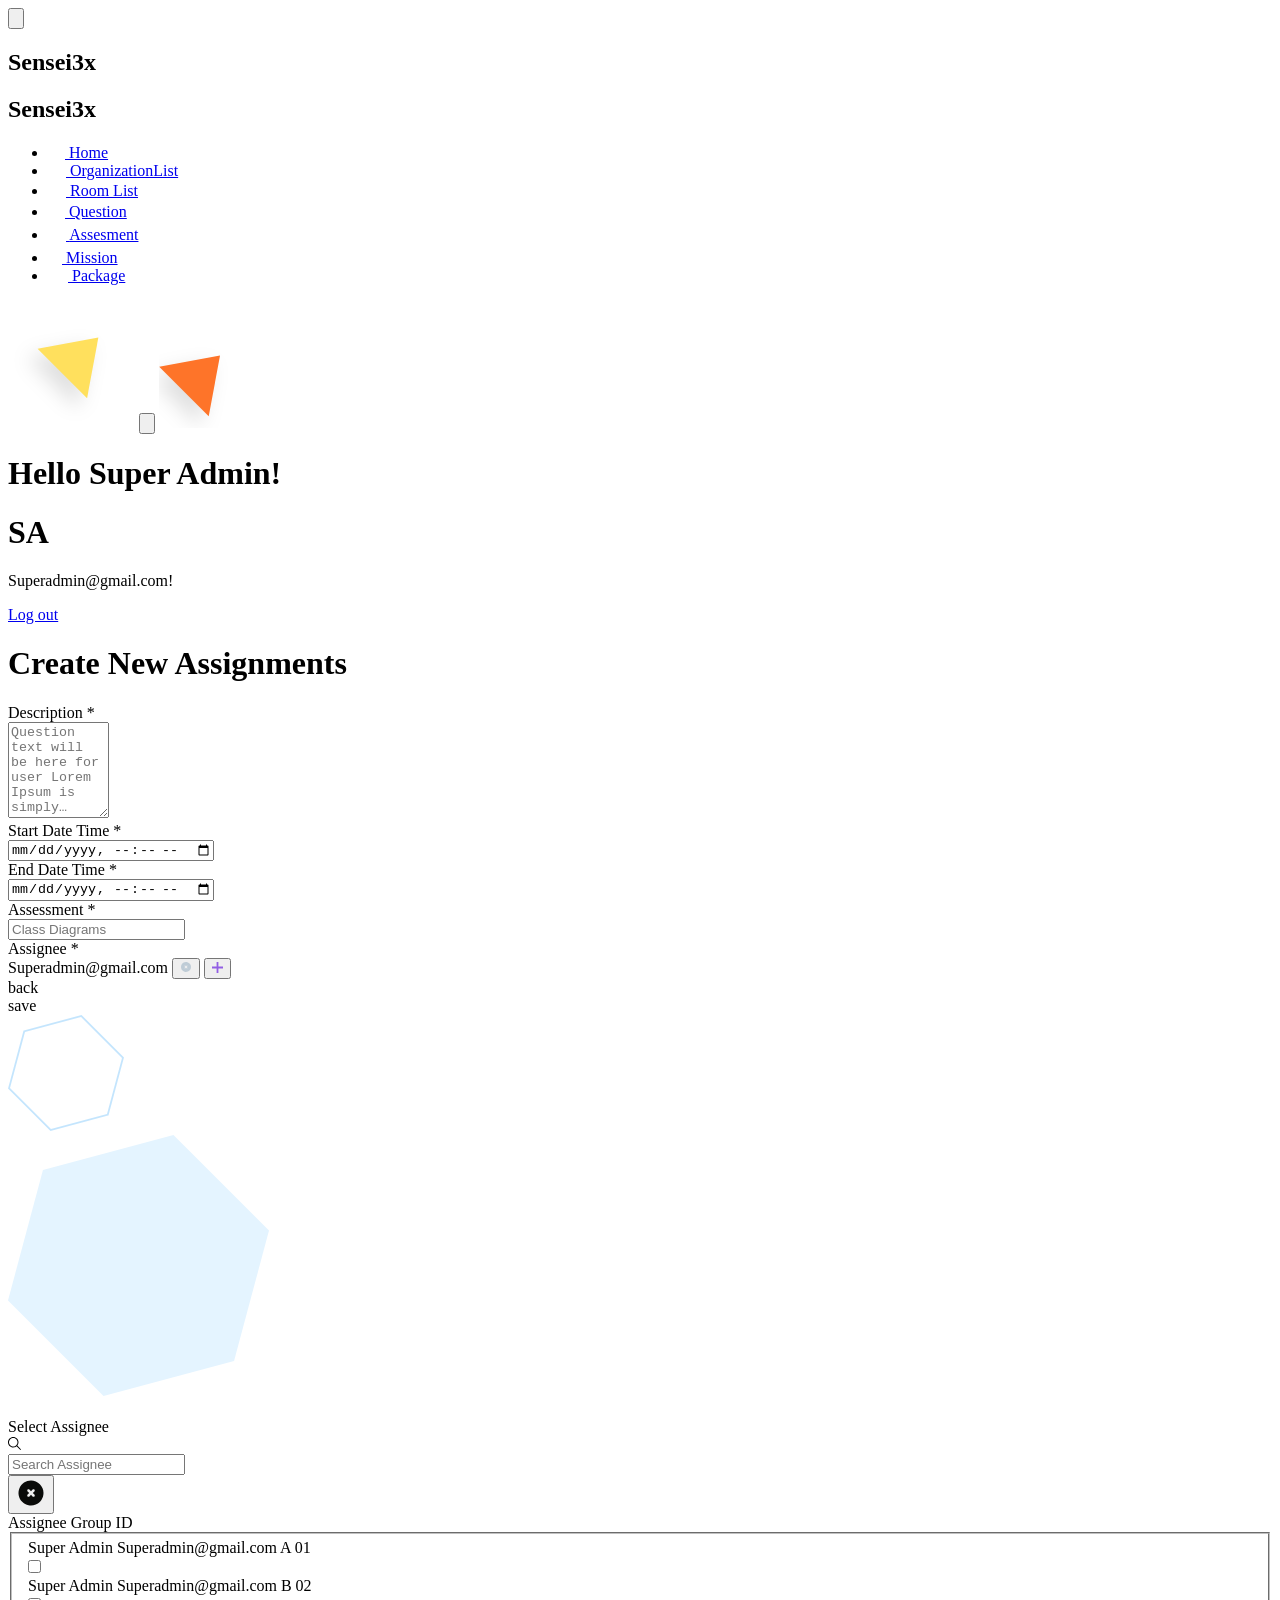
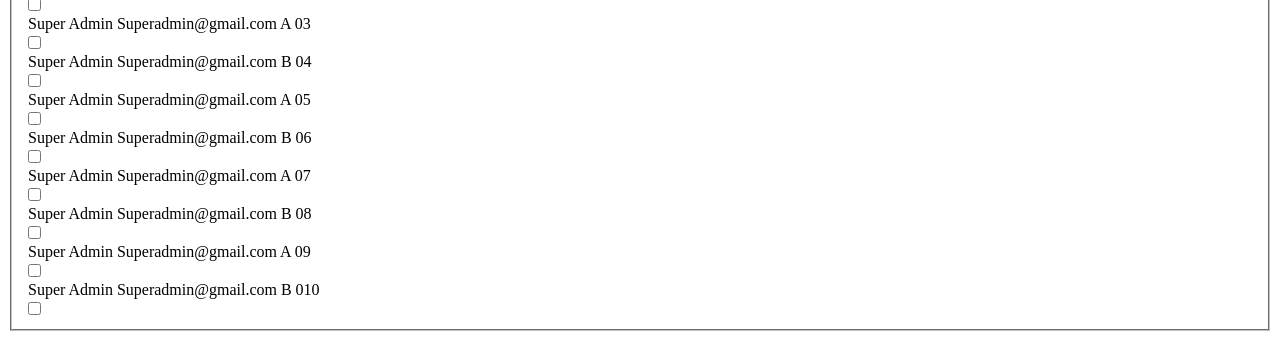
==== create-new-assignment.html @ 978fa016 "Add files via upload" ====
<!DOCTYPE html>
<html lang="en">
<head>
    <meta charset="UTF-8">
    <meta http-equiv="X-UA-Compatible" content="IE=edge">
    <meta name="viewport" content="width=device-width, initial-scale=1.0">
    <link href="https://fonts.googleapis.com/css2?family=Source+Sans+Pro:wght@300;400;600;700;900&display=swap" rel="stylesheet">
    <link rel="stylesheet" href="./css/tailwind.css">
    <link rel="stylesheet" href="./static/dist/tailwind.css">
    <title>Create New Assignment - Super Admin</title>
</head>
<body>
    <div x-data="{SelectAssigneeModal : false, sidebar : false}" class="relative bg-white-lilac">
        <div class="relative z-10 flex flex-col lg:flex-row px-3 md:px-5 min-h-full pt-6 pb-10 font-source-sans-pro">
            <div class="bg-gradient-to-r from-purple to-blue w-full fixed top-0 left-0 z-30 py-4 px-3 flex lg:hidden items-center justify-center">
                <button @click="sidebar = !sidebar" class="absolute left-3 text-white">
                    <svg xmlns="http://www.w3.org/2000/svg" class="h-8 w-8" viewBox="0 0 20 20" fill="currentColor">
                        <path fill-rule="evenodd" d="M3 5a1 1 0 011-1h12a1 1 0 110 2H4a1 1 0 01-1-1zM3 10a1 1 0 011-1h6a1 1 0 110 2H4a1 1 0 01-1-1zM3 15a1 1 0 011-1h12a1 1 0 110 2H4a1 1 0 01-1-1z" clip-rule="evenodd" />
                    </svg>
                </button>
                <h2 class="text-white text-3xl font-bold">Sensei3x</h2>
            </div>
            <div x-show="sidebar" class="lg:hidden fixed z-40 top-0 left-0 bg-white bg-opacity-70 flex h-screen w-full"></div>
            <div :class="{'flex lg:hidden absolute z-50 h-screen top-2 left-0' : sidebar, 'hidden lg:flex' : !sidebar}" class="lg:relative flex-col lg:min-h-full w-56 rounded-3xl rounded-tr-6xl bg-gradient-to-b from-purple to-blue">
                <h2 class="text-white text-3xl font-bold pl-7 pt-10">Sensei3x</h2>
                <ul class="flex flex-col space-y-5 sidebar-nav pt-10 pr-7">
                    <li>
                        <a href="#">
                            <svg class="fill-current" width="17" height="15" viewBox="0 0 17 15" fill="none" xmlns="http://www.w3.org/2000/svg">
                                <path d="M6.25 15H2.42188V7.5H0L8.125 0L16.25 7.5H13.8281V15H10V10H6.25V15Z"/>
                            </svg>
                            <span>Home</span>
                        </a>
                    </li>
                    <li>
                        <a href="#" class="">
                            <svg class="fill-current" width="18" height="13" viewBox="0 0 18 13" fill="none" xmlns="http://www.w3.org/2000/svg">
                                <path fill-rule="evenodd" clip-rule="evenodd" d="M12.3828 9.58595C12.9297 9.79428 13.3659 10.1263 13.6914 10.582C14.0169 11.0378 14.1797 11.5521 14.1797 12.125H3.32031C3.32031 11.1875 3.67187 10.4714 4.375 9.97657C4.63542 9.79428 5.27343 9.58595 6.28906 9.35157C6.91407 9.27345 7.2526 9.10418 7.30469 8.84376C7.33073 8.73959 7.34375 8.44012 7.34375 7.94532C7.34375 7.8672 7.31771 7.80209 7.26562 7.75001C7.16146 7.64584 7.05729 7.46355 6.95312 7.20314C6.90104 6.9948 6.84896 6.6823 6.79688 6.26564C6.69271 6.29168 6.60807 6.25262 6.54297 6.14845C6.47786 6.04428 6.42578 5.90756 6.38672 5.73829L6.3375 5.51095L6.28798 5.18382C6.24096 4.78958 6.2934 4.60331 6.44531 4.62501C6.36719 4.52084 6.30208 4.27345 6.25 3.88282C6.17187 3.3099 6.21094 2.8021 6.36719 2.35939C6.54948 1.86459 6.875 1.48699 7.34375 1.22657C7.8125 0.966156 8.32031 0.848969 8.86719 0.875011C9.38802 0.901053 9.86328 1.0573 10.293 1.34376C10.7227 1.63022 11.0156 2.02084 11.1719 2.51564C11.3021 2.88022 11.3151 3.38803 11.2109 4.03907L11.1663 4.27823C11.1291 4.45361 11.0919 4.56921 11.0547 4.62501C11.1328 4.59897 11.1914 4.62501 11.2305 4.70314C11.2695 4.78126 11.2826 4.87892 11.2695 4.9961L11.2305 5.3086C11.2174 5.39975 11.1979 5.47136 11.1719 5.52345L11.0938 5.79689C11.0677 5.97918 11.0221 6.10939 10.957 6.18751C10.8919 6.26564 10.8073 6.29168 10.7031 6.26564C10.651 6.83856 10.5599 7.2422 10.4297 7.47657C10.4297 7.49741 10.4005 7.54324 10.3422 7.61407L10.293 7.67189C10.2018 7.77605 10.1562 7.84116 10.1562 7.8672V8.29689C10.1562 8.5573 10.1823 8.75261 10.2344 8.88282C10.2865 9.01303 10.4687 9.1172 10.7812 9.19532C10.9271 9.25782 11.1271 9.31199 11.3812 9.35782L11.582 9.39064C11.9336 9.44272 12.2005 9.50782 12.3828 9.58595ZM4.20461 9.15626C3.89576 9.34752 3.62703 9.56887 3.39844 9.82032C3.26823 10.1068 3.17708 10.25 3.125 10.25H0C0 9.46876 0.390621 8.94793 1.17188 8.68751L1.2283 8.67883C1.28617 8.66726 1.38455 8.64411 1.52344 8.60939C1.73177 8.5573 1.91406 8.50522 2.07031 8.45314C2.22656 8.40105 2.31771 8.33595 2.34375 8.25782C2.36979 8.1797 2.38281 7.97137 2.38281 7.63282C1.86198 7.68491 1.44531 7.59376 1.13281 7.35939L1.28906 6.89064C1.3151 6.83855 1.34115 6.76694 1.36719 6.67579C1.38455 6.61503 1.39612 6.56295 1.40191 6.51954L1.42538 6.22817C1.43601 6.05172 1.44239 5.83276 1.44452 5.57128L1.44531 5.3672C1.44531 4.40365 1.54948 3.76564 1.75781 3.45314C2.04427 2.98438 2.53906 2.75001 3.24219 2.75001C4.24709 2.75001 4.8483 3.17677 5.04582 4.03029L5.07812 4.19532C5.13021 4.4297 5.15625 4.77475 5.15625 5.23048V6.07032C5.15625 6.35678 5.22135 6.66928 5.35156 7.00782C5.45573 7.21616 5.49479 7.33334 5.46875 7.35939L5.23438 7.47657C5.10417 7.52866 4.88281 7.58074 4.57031 7.63282C4.36198 7.63282 4.24479 7.64584 4.21875 7.67189V8.10157C4.21875 8.25782 4.28385 8.34897 4.41406 8.37501C4.4401 8.38803 4.47754 8.40105 4.52637 8.41407L4.70703 8.45314C4.85026 8.47918 4.97396 8.51173 5.07812 8.55079C5.18229 8.58986 5.26042 8.63543 5.3125 8.68751C5.39063 8.81772 5.36458 8.88282 5.23438 8.88282C4.86979 8.93491 4.59635 9.00001 4.41406 9.07814H4.375L4.3004 9.10798L4.33594 9.07814L4.25204 9.12732L4.17969 9.15626H4.20461ZM17.5 10.25C17.5 9.46876 17.0964 8.94793 16.2891 8.68751C16.2109 8.66147 16.0872 8.63543 15.918 8.60939C15.7487 8.58334 15.599 8.54428 15.4688 8.4922C15.3385 8.44011 15.2344 8.37501 15.1562 8.29689C15.1367 8.27735 15.1245 8.14796 15.1196 7.9087L15.1172 7.63282C15.3516 7.63282 15.5208 7.6198 15.625 7.59376L16.0938 7.47657C16.1198 7.45053 16.1589 7.43751 16.2109 7.43751L16.2587 7.43317C16.2876 7.42738 16.3108 7.41581 16.3281 7.39845C16.4062 7.37241 16.4062 7.29428 16.3281 7.16407C16.224 7.00782 16.1458 6.81251 16.0938 6.57814C16.0417 6.34376 16.0156 6.14845 16.0156 5.9922C16.0156 5.9297 16.0167 5.85678 16.0188 5.77345L16.0541 4.80188L16.0493 4.53929C16.0095 3.81518 15.7509 3.30991 15.2734 3.02345C14.6745 2.68491 14.0495 2.64584 13.3984 2.90626C12.7474 3.16668 12.3958 3.8698 12.3438 5.01564C12.2917 6.16148 12.2266 6.82553 12.1484 7.00782L12.1102 7.10269C12.0464 7.28126 12.0592 7.39287 12.1484 7.43751C12.1918 7.45487 12.2367 7.47223 12.283 7.48959L12.5781 7.59376C12.8906 7.64584 13.125 7.67189 13.2812 7.67189V8.21876C13.2552 8.29689 13.0469 8.38803 12.6562 8.4922L12.5407 8.52568C12.3238 8.59265 12.1931 8.65961 12.1484 8.72657C12.1224 8.8047 12.1419 8.85678 12.207 8.88282C12.2721 8.90886 12.3568 8.92189 12.4609 8.92189H12.6562C12.9427 8.97397 13.3073 9.16928 13.75 9.50782C14.1146 9.82032 14.3229 10.0677 14.375 10.25H17.5Z"/>
                            </svg>
                            <span>OrganizationList</span>
                        </a>
                    </li>
                    <li>
                        <a href="#" class="">
                            <svg class="fill-current" width="18" height="16" viewBox="0 0 18 16" fill="none" xmlns="http://www.w3.org/2000/svg">
                                <path fill-rule="evenodd" clip-rule="evenodd" d="M17.32 3.82H8.99999V0.5H0.679993V15.5H17.32V3.82ZM3.99999 2.18V3.82H2.31999V2.18H3.99999ZM7.31999 2.18V3.82H5.67999V2.18H7.31999ZM15.68 13.82V5.5H8.99999V7.18H10.68V8.82H8.99999V10.5H10.68V12.18H8.99999V13.82H15.68ZM14 8.82V7.18H12.32V8.82H14ZM14 12.18V10.5H12.32V12.18H14ZM7.31999 7.18V5.5H5.67999V7.18H7.31999ZM7.31999 8.82V10.5H5.67999V8.82H7.31999ZM7.31999 13.82V12.18H5.67999V13.82H7.31999ZM3.99999 7.18V5.5H2.31999V7.18H3.99999ZM3.99999 8.82V10.5H2.31999V8.82H3.99999ZM3.99999 13.82V12.18H2.31999V13.82H3.99999Z"/>
                            </svg>
                            <span>Room List</span>
                        </a>
                    </li>
                    <li>
                        <a href="#" class="active">
                            <svg class="fill-current" width="17" height="17" viewBox="0 0 17 17" fill="none" xmlns="http://www.w3.org/2000/svg">
                                <path fill-rule="evenodd" clip-rule="evenodd" d="M2.38281 2.75781C3.97136 1.16926 5.88541 0.375 8.125 0.375C10.3646 0.375 12.2786 1.16926 13.8672 2.75781C15.4557 4.34636 16.25 6.26041 16.25 8.5C16.25 10.7396 15.4557 12.6536 13.8672 14.2422C12.2786 15.8307 10.3646 16.625 8.125 16.625C5.88541 16.625 3.97136 15.8307 2.38281 14.2422C0.794263 12.6536 0 10.7396 0 8.5C0 6.26041 0.794263 4.34636 2.38281 2.75781ZM7.8125 12.6016C7.94271 12.7318 8.09896 12.7969 8.28125 12.7969C8.46354 12.7969 8.61979 12.7318 8.75 12.6016C8.88021 12.4714 8.94531 12.3151 8.94531 12.1328C8.94531 11.9505 8.88021 11.7943 8.75 11.6641C8.61979 11.5339 8.46354 11.4688 8.28125 11.4688C8.09896 11.4688 7.94271 11.5339 7.8125 11.6641C7.68229 11.7943 7.61719 11.9505 7.61719 12.1328C7.61719 12.3151 7.68229 12.4714 7.8125 12.6016ZM9.35625 8.53594L9.60938 8.30469C10.2865 7.67968 10.625 7.01563 10.625 6.3125C10.625 5.66146 10.4036 5.14714 9.96094 4.76953C9.51823 4.39193 8.95834 4.20312 8.28125 4.20312C6.51041 4.20312 5.625 5.01041 5.625 6.625H6.36719C6.34115 6.05208 6.49088 5.60938 6.81641 5.29688C7.14193 4.98437 7.61718 4.82812 8.24219 4.82812C8.71094 4.82812 9.10156 4.96484 9.41406 5.23828C9.72656 5.51172 9.88281 5.88281 9.88281 6.35156C9.88281 6.92448 9.63542 7.43229 9.14062 7.875L8.97282 8.03402C8.32747 8.68122 7.99279 9.46153 7.96875 10.375H8.71094C8.7221 10.2299 8.73087 10.1075 8.73724 10.0079L8.75313 9.66953C8.76146 9.57995 8.78646 9.45703 8.82812 9.30078C8.88021 9.10547 8.96484 8.94271 9.08203 8.8125C9.15234 8.73438 9.24375 8.64219 9.35625 8.53594Z"/>
                            </svg>
                             <span>Question</span>
                        </a>
                    </li>
                    <li>
                        <a href="#" class="">
                            <svg class="fill-current" width="18" height="19" viewBox="0 0 18 19" fill="none" xmlns="http://www.w3.org/2000/svg">
                                <path fill-rule="evenodd" clip-rule="evenodd" d="M13.3984 6.64844C13.6328 6.41406 13.75 6.11458 13.75 5.75V2C13.75 1.63541 13.6328 1.33594 13.3984 1.10156C13.1641 0.867186 12.8646 0.75 12.5 0.75C12.1354 0.75 11.8359 0.867186 11.6016 1.10156C11.3672 1.33594 11.25 1.63541 11.25 2V5.75C11.25 6.11458 11.3672 6.41406 11.6016 6.64844C11.8359 6.88281 12.1354 7 12.5 7C12.8646 7 13.1641 6.88281 13.3984 6.64844ZM0 3.25V4.5H10.625V3.25H0ZM6.25 11.375C6.25 11.7396 6.13281 12.0391 5.89844 12.2734C5.66406 12.5078 5.36458 12.625 5 12.625C4.63542 12.625 4.33594 12.5078 4.10156 12.2734C3.86719 12.0391 3.75 11.7396 3.75 11.375V7.625C3.75 7.26042 3.86719 6.96094 4.10156 6.72656C4.33594 6.49219 4.63542 6.375 5 6.375C5.36458 6.375 5.66406 6.49219 5.89844 6.72656C6.13281 6.96094 6.25 7.26042 6.25 7.625V11.375ZM0 10.125V8.875H3.125V10.125H0ZM13.3984 17.8984C13.6328 17.6641 13.75 17.3646 13.75 17V13.25C13.75 12.8854 13.6328 12.5859 13.3984 12.3516C13.1641 12.1172 12.8646 12 12.5 12C12.1354 12 11.8359 12.1172 11.6016 12.3516C11.3672 12.5859 11.25 12.8854 11.25 13.25V17C11.25 17.3646 11.3672 17.6641 11.6016 17.8984C11.8359 18.1328 12.1354 18.25 12.5 18.25C12.8646 18.25 13.1641 18.1328 13.3984 17.8984ZM0 15.75V14.5H10.625V15.75H0ZM14.375 15.75V14.5H17.5V15.75H14.375ZM6.875 8.875V10.125H17.5V8.875H6.875ZM14.375 4.5V3.25H17.5V4.5H14.375Z"/>
                            </svg>
                            <span>Assesment</span>
                        </a>
                    </li>
                    <li>
                        <a href="#" class="">
                            <svg class="fill-current" width="14" height="19" viewBox="0 0 14 19" fill="none" xmlns="http://www.w3.org/2000/svg">
                                <path fill-rule="evenodd" clip-rule="evenodd" d="M3.125 5.75C3.20313 4.89062 3.56771 4.36979 4.21875 4.1875L4.25781 4.14844C4.80469 4.01823 5.07812 3.75781 5.07812 3.36719V2.54688C5.07812 2.05208 5.2539 1.62891 5.60547 1.27734C5.95703 0.925779 6.38021 0.75 6.875 0.75C7.36979 0.75 7.79297 0.925779 8.14453 1.27734C8.4961 1.62891 8.67188 2.05208 8.67188 2.54688V3.36719C8.67188 3.78386 8.94531 4.05729 9.49219 4.1875H9.57031C10.1953 4.36979 10.5469 4.89062 10.625 5.75H3.125ZM6.875 2C6.53646 2 6.36719 2.18229 6.36719 2.54688C6.36719 2.91146 6.53646 3.09375 6.875 3.09375C7.23958 3.09375 7.42188 2.91146 7.42188 2.54688C7.42188 2.18229 7.23958 2 6.875 2ZM13.4375 2.3125C13.2292 2.10417 12.9818 2 12.6953 2H9.80469V2.50781C9.80469 2.71615 9.88281 2.89193 10.0391 3.03516C10.1953 3.17839 10.3776 3.25 10.5859 3.25H12.0312C12.3438 3.25 12.5 3.41927 12.5 3.75781V16.5312C12.5 16.8438 12.3568 17 12.0703 17H1.71875C1.43229 17 1.28906 16.8438 1.28906 16.5312V3.75781C1.28906 3.41927 1.44531 3.25 1.75781 3.25H3.20312C3.41146 3.25 3.58724 3.17839 3.73047 3.03516C3.8737 2.89193 3.94531 2.71615 3.94531 2.50781V2H1.09375C0.80729 2 0.553387 2.10417 0.332031 2.3125C0.110676 2.52083 0 2.78125 0 3.09375V17.1562C0 17.4688 0.110676 17.7292 0.332031 17.9375C0.553387 18.1458 0.80729 18.25 1.09375 18.25H12.6953C12.9818 18.25 13.2292 18.1458 13.4375 17.9375C13.6458 17.7292 13.75 17.4688 13.75 17.1562V3.09375C13.75 2.78125 13.6458 2.52083 13.4375 2.3125ZM2.5 8.25V7H6.875V8.25H2.5ZM2.5 14.5V15.75H8.75V14.5H2.5ZM2.5 13.25V12H7.53906V13.25H2.5ZM2.5 9.5V10.75H10.625V9.5H2.5Z"/>
                            </svg>
                            <span>Mission</span>
                        </a>
                    </li>
                    <li>
                        <a href="#" class="">
                            <svg class="fill-current" width="20" height="13" viewBox="0 0 20 13" fill="none" xmlns="http://www.w3.org/2000/svg">
                                <path fill-rule="evenodd" clip-rule="evenodd" d="M0 0.25H20V10.25H0V0.25ZM7.53906 9C6.67968 8.01041 6.25 6.76042 6.25 5.25C6.25 3.73958 6.67968 2.48959 7.53906 1.5H3.75C3.75 2.17709 3.50261 2.76302 3.00781 3.25781C2.51302 3.75261 1.92709 4 1.25 4V7.125C1.77084 7.125 2.21354 7.30729 2.57812 7.67188C2.94271 8.03646 3.125 8.47916 3.125 9H7.53906ZM11.7969 6.10938C11.7969 6.36979 11.7448 6.5651 11.6406 6.69531C11.4844 6.90365 11.3542 7.04687 11.25 7.125C11.1458 7.20313 10.9635 7.26823 10.7031 7.32031C10.5469 7.3724 10.4297 7.39844 10.3516 7.39844V7.75H9.64844V7.39844C9.61719 7.39844 9.56719 7.38906 9.49844 7.37031L9.33594 7.32031C9.15364 7.29427 8.95833 7.20313 8.75 7.04688C8.59375 6.91667 8.46354 6.77344 8.35938 6.61719C8.25521 6.35677 8.20312 6.14844 8.20312 5.99219H8.98438C8.98438 6.07031 9.01042 6.1875 9.0625 6.34375C9.08854 6.44792 9.16667 6.53906 9.29688 6.61719C9.375 6.66927 9.49219 6.72135 9.64844 6.77344V5.40625H9.49219C9.41406 5.40625 9.36198 5.39323 9.33594 5.36719C9.17969 5.34115 9.02344 5.27604 8.86719 5.17188C8.78906 5.11979 8.6849 5.02865 8.55469 4.89844C8.47656 4.84635 8.42448 4.75521 8.39844 4.625L8.37674 4.53819C8.36516 4.47454 8.35938 4.39931 8.35938 4.3125C8.35938 4.15625 8.41146 3.97396 8.51562 3.76562C8.59375 3.63542 8.71094 3.50521 8.86719 3.375C8.97135 3.29687 9.15364 3.23177 9.41406 3.17969C9.51823 3.1276 9.59635 3.10156 9.64844 3.10156V2.75H10.3516V3.10156C10.4297 3.10156 10.5208 3.1276 10.625 3.17969C10.8333 3.23177 11.0156 3.3099 11.1719 3.41406C11.3281 3.51823 11.4453 3.66146 11.5234 3.84375C11.6276 4.05208 11.6797 4.22135 11.6797 4.35156H10.8984C10.8724 4.11719 10.7813 3.94792 10.625 3.84375C10.599 3.84375 10.5534 3.83073 10.4883 3.80469C10.4232 3.77865 10.3776 3.7526 10.3516 3.72656V4.9375H10.5078C10.5859 4.9375 10.638 4.95052 10.6641 4.97656C10.8203 5.02865 10.9115 5.05469 10.9375 5.05469C11.0417 5.08073 11.1719 5.14583 11.3281 5.25C11.4062 5.30208 11.4974 5.38021 11.6016 5.48438C11.6536 5.53646 11.7057 5.64062 11.7578 5.79688C11.7839 5.875 11.7969 5.97917 11.7969 6.10938ZM18.75 7.125V4C18.0729 4 17.487 3.75261 16.9922 3.25781C16.4974 2.76302 16.25 2.17709 16.25 1.5H12.4609C13.3203 2.48959 13.75 3.73958 13.75 5.25C13.75 6.76042 13.3203 8.01041 12.4609 9H16.875C16.875 8.47916 17.0573 8.03646 17.4219 7.67188C17.7865 7.30729 18.2292 7.125 18.75 7.125ZM2.5 5.25C2.5 6.08334 2.91666 6.5 3.75 6.5C4.58334 6.5 5 6.08334 5 5.25C5 4.41666 4.58334 4 3.75 4C2.91666 4 2.5 4.41666 2.5 5.25ZM16.25 6.5C15.4167 6.5 15 6.08334 15 5.25C15 4.41666 15.4167 4 16.25 4C17.0833 4 17.5 4.41666 17.5 5.25C17.5 6.08334 17.0833 6.5 16.25 6.5ZM10.8984 5.83594C10.8464 5.78385 10.7682 5.73177 10.6641 5.67969C10.638 5.65365 10.5859 5.63411 10.5078 5.62109C10.4297 5.60807 10.3776 5.60156 10.3516 5.60156V6.8125H10.4688L10.5078 6.77344L10.8203 6.61719C10.8724 6.59115 10.9245 6.52604 10.9766 6.42188C11.0026 6.36979 11.0156 6.29167 11.0156 6.1875C11.0156 6.03125 10.9766 5.91406 10.8984 5.83594ZM9.21875 3.96094C9.24479 3.90885 9.3099 3.85677 9.41406 3.80469C9.51823 3.7526 9.59635 3.72656 9.64844 3.72656V4.74219C9.51823 4.71615 9.40104 4.65104 9.29688 4.54688C9.19271 4.44271 9.14062 4.33854 9.14062 4.23438C9.14062 4.15625 9.16667 4.0651 9.21875 3.96094ZM0 11.5V12.75H20V11.5H0Z"/>
                            </svg>
                            <span>Package</span>
                        </a>
                    </li>
                </ul>
                <!-- Shapes  -->
                <span class="flex items-center justify-center absolute top-7 -right-14">
                    <svg width="127" height="127" viewBox="0 0 127 127" fill="none" xmlns="http://www.w3.org/2000/svg">
                        <g filter="url(#filter0_d)">
                        <path fill-rule="evenodd" clip-rule="evenodd" d="M90.371 36.475L79.0579 97.2867L29.5604 47.7892L90.371 36.475Z" fill="#FFE05D"/>
                        </g>
                        <defs>
                        <filter id="filter0_d" x="0.560387" y="0.726793" width="125.56" height="125.56" filterUnits="userSpaceOnUse" color-interpolation-filters="sRGB">
                        <feFlood flood-opacity="0" result="BackgroundImageFix"/>
                        <feColorMatrix in="SourceAlpha" type="matrix" values="0 0 0 0 0 0 0 0 0 0 0 0 0 0 0 0 0 0 127 0" result="hardAlpha"/>
                        <feOffset dx="-9" dy="9"/>
                        <feGaussianBlur stdDeviation="10"/>
                        <feColorMatrix type="matrix" values="0 0 0 0 0 0 0 0 0 0 0 0 0 0 0 0 0 0 0.124075 0"/>
                        <feBlend mode="normal" in2="BackgroundImageFix" result="effect1_dropShadow"/>
                        <feBlend mode="normal" in="SourceGraphic" in2="effect1_dropShadow" result="shape"/>
                        </filter>
                        </defs>
                    </svg>
                    <button x-show="sidebar" @click="sidebar = false" class="absolute pl-2 -mt-1 text-black">
                        <svg xmlns="http://www.w3.org/2000/svg" class="h-6 w-6" viewBox="0 0 20 20" fill="currentColor">
                            <path fill-rule="evenodd" d="M4.293 4.293a1 1 0 011.414 0L10 8.586l4.293-4.293a1 1 0 111.414 1.414L11.414 10l4.293 4.293a1 1 0 01-1.414 1.414L10 11.414l-4.293 4.293a1 1 0 01-1.414-1.414L8.586 10 4.293 5.707a1 1 0 010-1.414z" clip-rule="evenodd" />
                        </svg>
                    </button>
                </span>
                <span class="absolute -bottom-11 -left-5">
                    <svg width="97" height="109" viewBox="0 0 97 109" fill="none" xmlns="http://www.w3.org/2000/svg">
                    <g filter="url(#filter0_d)">
                    <path fill-rule="evenodd" clip-rule="evenodd" d="M61.0306 36.4682L49.7175 97.2799L0.22004 47.7824L61.0306 36.4682Z" fill="#FE7429"/>
                    </g>
                    <defs>
                    <filter id="filter0_d" x="-28.78" y="0.719971" width="125.56" height="125.56" filterUnits="userSpaceOnUse" color-interpolation-filters="sRGB">
                    <feFlood flood-opacity="0" result="BackgroundImageFix"/>
                    <feColorMatrix in="SourceAlpha" type="matrix" values="0 0 0 0 0 0 0 0 0 0 0 0 0 0 0 0 0 0 127 0" result="hardAlpha"/>
                    <feOffset dx="-9" dy="9"/>
                    <feGaussianBlur stdDeviation="10"/>
                    <feColorMatrix type="matrix" values="0 0 0 0 0 0 0 0 0 0 0 0 0 0 0 0 0 0 0.124075 0"/>
                    <feBlend mode="normal" in2="BackgroundImageFix" result="effect1_dropShadow"/>
                    <feBlend mode="normal" in="SourceGraphic" in2="effect1_dropShadow" result="shape"/>
                    </filter>
                    </defs>
                    </svg>
                </span>
            </div>
            <div class="relative flex flex-col w-full space-y-10 pt-14 lg:pt-10 lg:pl-16 font-source-sans-pro">
                <div class="flex flex-row items-center justify-center md:justify-between">
                    <h1 class="text-black text-2xl font-bold lg:font-normal lg:text-3xl">Hello Super Admin!</h1>
                    <div class="hidden md:flex items-center space-x-3">
                        <div class="flex items-center justify-center w-16 h-16 rounded-full bg-white border border-purple">
                            <h1 class="text-purple font-bold text-3xl">SA</h1>
                        </div>
                        <div class="flex flex-col space-y-1">
                            <p class="text-xl">Superadmin@gmail.com!</p>
                            <a href="#" class="text-sm text-purple">Log out</a>
                        </div>
                    </div>
                </div>
                <h1 class="text-black text-xl font-bold lg:font-normal lg:text-2xl">Create New Assignments </h1>
                <div class="relative grid grid-cols-12 gap-5 items-center max-w-3xl">
                    <div class="col-span-12 pt-3">
                        <div>
                            <label for="type" class="label required pl-5 block text-sm">
                                Description <span class="text-lg text-pink">*</span>
                            </label>
                            <div class="mt-1.5">
                                <textarea name="question" id="question" cols="10" rows="6" placeholder="Question text will be here for user Lorem Ipsum is simply… " class="block w-full text-sm text-black placeholder-black placeholder-opacity-50 text-opacity-50 py-2.5 px-5 rounded-lg border-white focus:border-purple focus:ring-0"></textarea>
                            </div>
                        </div>
                    </div>
                    <div class="col-span-12 lg:col-span-6">
                        <div>
                            <label for="start_date_time" class="label required pl-5 block text-sm">
                                Start Date Time <span class="text-lg text-pink">*</span>
                            </label>
                            <div class="mt-1.5">
                                <input type="datetime-local" name="start_date_time" id="start_date_time" placeholder="Sep 25, 2021 / 4:30 PM" class="block w-full text-sm text-black placeholder-black placeholder-opacity-50 text-opacity-50 py-2.5 px-5 rounded-lg border-white focus:border-purple focus:ring-0">
                            </div>
                        </div>
                    </div>
                    <div class="col-span-12 lg:col-span-6">
                        <div>
                            <label for="end_date_time" class="label required pl-5 block text-sm">
                                End Date Time <span class="text-lg text-pink">*</span>
                            </label>
                            <div class="mt-1.5">
                                <input type="datetime-local" name="end_date_time" id="end_date_time" placeholder="Sep 25, 2021 / 4:30 PM" class="block w-full text-sm text-black placeholder-black placeholder-opacity-50 text-opacity-50 py-2.5 px-5 rounded-lg border-white focus:border-purple focus:ring-0">
                            </div>
                        </div>
                    </div>
                    <div class="col-span-12 lg:col-span-6">
                        <div>
                            <label for="difficulty" class="label required pl-5 block text-sm">
                                Assessment <span class="text-lg text-pink">*</span>
                            </label>
                            <div class="mt-1.5">
                                <input type="text" name="topic_name" id="topic_name" placeholder="Class Diagrams" class="block w-full text-sm text-black placeholder-black placeholder-opacity-50 py-2.5 px-5 rounded-lg border-white focus:border-purple focus:ring-0">
                            </div>
                        </div>
                    </div>
                    <div class="col-span-12 lg:col-span-6">
                        <div>
                            <label for="type" class="label required pl-5 block text-sm">
                                Assignee <span class="text-lg text-pink">*</span>
                            </label>
                            <div class="relative flex flex-wrap items-center space-x-1 mt-1.5 py-2.5 px-5 pr-9 rounded-lg bg-white border-white focus:border-purple focus:ring-0">
                                <span class="bg-white-lilac rounded-full px-1 inline-flex items-center space-x-1 select-none">
                                    <span class="text-sm text-black text-opacity-50">Superadmin@gmail.com</span>
                                    <button type="button" class="focus:outline-none">
                                        <svg width="12" height="12" viewBox="0 0 12 12" fill="none" xmlns="http://www.w3.org/2000/svg">
                                            <path d="M6 1C5.0111 1 4.0444 1.29324 3.22215 1.84265C2.39991 2.39206 1.75904 3.17295 1.3806 4.08658C1.00217 5.00021 0.90315 6.00555 1.09608 6.97545C1.289 7.94536 1.76521 8.83627 2.46447 9.53553C3.16373 10.2348 4.05465 10.711 5.02455 10.9039C5.99446 11.0969 6.99979 10.9978 7.91342 10.6194C8.82705 10.241 9.60794 9.6001 10.1573 8.77785C10.7068 7.9556 11 6.98891 11 6C11 5.34339 10.8707 4.69321 10.6194 4.08658C10.3681 3.47995 9.99983 2.92876 9.53554 2.46447C9.07124 2.00017 8.52005 1.63188 7.91342 1.3806C7.30679 1.12933 6.65661 1 6 1ZM7.355 6.645C7.40187 6.69148 7.43906 6.74678 7.46445 6.80771C7.48983 6.86864 7.5029 6.93399 7.5029 7C7.5029 7.06601 7.48983 7.13136 7.46445 7.19229C7.43906 7.25322 7.40187 7.30852 7.355 7.355C7.30852 7.40186 7.25322 7.43906 7.19229 7.46444C7.13136 7.48983 7.06601 7.5029 7 7.5029C6.934 7.5029 6.86864 7.48983 6.80771 7.46444C6.74678 7.43906 6.69148 7.40186 6.645 7.355L6 6.705L5.355 7.355C5.30852 7.40186 5.25322 7.43906 5.19229 7.46444C5.13136 7.48983 5.06601 7.5029 5 7.5029C4.934 7.5029 4.86864 7.48983 4.80771 7.46444C4.74678 7.43906 4.69148 7.40186 4.645 7.355C4.59814 7.30852 4.56094 7.25322 4.53556 7.19229C4.51017 7.13136 4.4971 7.06601 4.4971 7C4.4971 6.93399 4.51017 6.86864 4.53556 6.80771C4.56094 6.74678 4.59814 6.69148 4.645 6.645L5.295 6L4.645 5.355C4.55085 5.26085 4.49796 5.13315 4.49796 5C4.49796 4.86685 4.55085 4.73915 4.645 4.645C4.73915 4.55085 4.86685 4.49795 5 4.49795C5.13315 4.49795 5.26085 4.55085 5.355 4.645L6 5.295L6.645 4.645C6.73915 4.55085 6.86685 4.49795 7 4.49795C7.13315 4.49795 7.26085 4.55085 7.355 4.645C7.44915 4.73915 7.50205 4.86685 7.50205 5C7.50205 5.13315 7.44915 5.26085 7.355 5.355L6.705 6L7.355 6.645Z" fill="#BFCCD6"/>
                                        </svg>
                                    </button>
                                </span>
                                <button class="absolute top-3.5 right-4" @click="SelectAssigneeModal = true">
                                    <svg class="transform transition-all duration-300" width="11" height="11" viewBox="0 0 11 11" fill="none" xmlns="http://www.w3.org/2000/svg">
                                        <path d="M0 6.38947V4.62105H4.59827V0H6.40173V4.62105H11V6.38947H6.40173V11H4.59827V6.38947H0Z" fill="#925EE4"/>
                                    </svg>
                                </button>
                            </div>
                        </div>
                    </div>
                    <div class="col-span-12 lg:col-span-6 pt-4">
                        <div class="flex items-center justify-between">
                            <div class="flex items-center justify-center rounded-md mx-1 py-3 bg-mist text-oslo-grey w-1/2 text-sm font-bold uppercase">back</div>
                            <div class="flex items-center justify-center rounded-md mx-1 py-3 bg-purple text-white w-1/2 text-sm font-bold uppercase">save</div>
                        </div>
                    </div>
                    
                    <span class="absolute right-2 lg:-right-32 -top-24 lg:-top-7">
                        <svg width="116" height="116" viewBox="0 0 116 116" fill="none" xmlns="http://www.w3.org/2000/svg">
                            <path opacity="0.289109" fill-rule="evenodd" clip-rule="evenodd" d="M2 73.0062L42.9952 114L98.9937 98.9961L114 42.9953L73.0048 2L17.0063 17.0039L2 73.0062ZM42.4594 116L0 73.5436L0.106044 73.1404L15.5406 15.5421L15.9424 15.4331L73.5406 0L116 42.4608L115.894 42.8626L100.459 100.459L100.058 100.568L42.4594 116Z" fill="#36A7F8"/>
                        </svg>
                    </span>
                </div>
                <span class="hidden 2xl:inline absolute top-12 -right-5">
                    <svg width="261" height="261" viewBox="0 0 261 261" fill="none" xmlns="http://www.w3.org/2000/svg">
                        <path fill-rule="evenodd" clip-rule="evenodd" d="M95.533 261L226.033 226.033L261 95.533L165.467 0L34.967 34.967L0 165.464L95.533 261Z" fill="#E4F4FF"/>
                    </svg>
                </span>
            </div>
        </div>
        <img class="absolute z-0 bottom-0 left-24" src="./assets/images/bottom_lines.png" alt="">
        <!-- Select Assignee Modal  -->
        <div x-show="SelectAssigneeModal" class="fixed z-50 px-4 md:px-0 flex items-center justify-center bg-cadet-grey bg-opacity-60 inset-0 w-full h-full overflow-hidden" aria-labelledby="modal-title" role="dialog" aria-modal="true">
            <div class="bg-white bg-opacity-100 max-w-3xl w-full rounded-xl shadow-2xl py-3 px-4 md:px-7">
                <div class="flex flex-col md:flex-row md:items-center justify-between py-3">
                    <span class="order-2 md:order-1 text-sm font-bold text-black text-opacity-70 pt-2 md:pt-0">Select Assignee</span>
                    <div class="order-1 md:order-2 flex items-cetnter space-x-3">
                        <div class="mt-1 w-72 relative rounded-lg py-0 border border-mist">
                            <div class="absolute inset-y-0 left-0 pl-3 flex items-center pointer-events-none">
                                <svg width="13" height="13" viewBox="0 0 13 13" fill="none" xmlns="http://www.w3.org/2000/svg">
                                    <path d="M5.25 0C2.3505 0 0 2.3505 0 5.25C0 8.1495 2.3505 10.5 5.25 10.5C6.52 10.5 7.684 10.0495 8.592 9.299L12.1465 12.854C12.2403 12.9478 12.3675 13.0004 12.5002 13.0004C12.6328 13.0003 12.76 12.9476 12.8538 12.8538C12.9475 12.7599 13.0001 12.6327 13.0001 12.5001C13.0001 12.3674 12.9473 12.2403 12.8535 12.1465L9.299 8.5915C10.0769 7.65187 10.5017 6.46983 10.5 5.25C10.5 2.3505 8.1495 0 5.25 0ZM1 5.25C1 4.12283 1.44777 3.04183 2.2448 2.2448C3.04183 1.44777 4.12283 1 5.25 1C6.37717 1 7.45817 1.44777 8.2552 2.2448C9.05223 3.04183 9.5 4.12283 9.5 5.25C9.5 6.37717 9.05223 7.45817 8.2552 8.2552C7.45817 9.05223 6.37717 9.5 5.25 9.5C4.12283 9.5 3.04183 9.05223 2.2448 8.2552C1.44777 7.45817 1 6.37717 1 5.25Z" fill="black"/>
                                </svg>
                            </div>
                            <input type="text" name="search" id="search" placeholder="Search Assignee" class="block w-full rounded-lg text-sm text-black placeholder-black placeholder-opacity-70 pl-9 px-5 border-0 focus:ring-0">
                        </div>
                        <button @click="SelectAssigneeModal = false" class="focus:outline-none pt-1">
                            <svg width="30" height="30" viewBox="0 0 30 30" fill="none" xmlns="http://www.w3.org/2000/svg">
                                <path d="M15 2.5C12.5277 2.5 10.111 3.23311 8.05538 4.60663C5.99976 5.98015 4.39761 7.93238 3.45151 10.2165C2.50542 12.5005 2.25787 15.0139 2.74019 17.4386C3.2225 19.8634 4.41301 22.0907 6.16117 23.8388C7.90933 25.587 10.1366 26.7775 12.5614 27.2598C14.9861 27.7421 17.4995 27.4946 19.7836 26.5485C22.0676 25.6024 24.0199 24.0002 25.3934 21.9446C26.7669 19.889 27.5 17.4723 27.5 15C27.5 13.3585 27.1767 11.733 26.5485 10.2165C25.9203 8.69989 24.9996 7.3219 23.8388 6.16117C22.6781 5.00043 21.3001 4.07969 19.7836 3.45151C18.267 2.82332 16.6415 2.5 15 2.5ZM18.3875 16.6125C18.5047 16.7287 18.5977 16.867 18.6611 17.0193C18.7246 17.1716 18.7573 17.335 18.7573 17.5C18.7573 17.665 18.7246 17.8284 18.6611 17.9807C18.5977 18.133 18.5047 18.2713 18.3875 18.3875C18.2713 18.5047 18.1331 18.5977 17.9807 18.6611C17.8284 18.7246 17.665 18.7572 17.5 18.7572C17.335 18.7572 17.1716 18.7246 17.0193 18.6611C16.867 18.5977 16.7287 18.5047 16.6125 18.3875L15 16.7625L13.3875 18.3875C13.2713 18.5047 13.1331 18.5977 12.9807 18.6611C12.8284 18.7246 12.665 18.7572 12.5 18.7572C12.335 18.7572 12.1716 18.7246 12.0193 18.6611C11.867 18.5977 11.7287 18.5047 11.6125 18.3875C11.4953 18.2713 11.4024 18.133 11.3389 17.9807C11.2754 17.8284 11.2428 17.665 11.2428 17.5C11.2428 17.335 11.2754 17.1716 11.3389 17.0193C11.4024 16.867 11.4953 16.7287 11.6125 16.6125L13.2375 15L11.6125 13.3875C11.3771 13.1521 11.2449 12.8329 11.2449 12.5C11.2449 12.1671 11.3771 11.8479 11.6125 11.6125C11.8479 11.3771 12.1671 11.2449 12.5 11.2449C12.8329 11.2449 13.1521 11.3771 13.3875 11.6125L15 13.2375L16.6125 11.6125C16.8479 11.3771 17.1671 11.2449 17.5 11.2449C17.8329 11.2449 18.1521 11.3771 18.3875 11.6125C18.6229 11.8479 18.7551 12.1671 18.7551 12.5C18.7551 12.8329 18.6229 13.1521 18.3875 13.3875L16.7625 15L18.3875 16.6125Z" fill="#0A0B09"/>
                            </svg>
                        </button>
                    </div>
                </div>
                <div class="relative flex items-center justify-between w-full border-b pr-5">
                    <label for="q1" class="text-sm font-medium text-black text-opacity-70 w-full py-3">
                        Assignee
                    </label>
                    <label for="q1" class="text-sm font-medium text-black text-opacity-70 w-full py-3">
                        Group
                    </label>
                    <label for="q1" class="text-sm font-medium text-black text-opacity-70 w-full py-3">
                        ID
                    </label>
                    <div class="flex items-center">
                        <span class="opacity-0 h-5 w-5"></span>
                    </div>
                </div>
                <fieldset class="flex flex-col w-full h-96 overflow-y-auto">
                    <div class="relative flex items-center justify-between w-full border-b ">
                        <label for="q1" class="flex-shrink-0 lg:flex-auto flex items-center space-x-2 text-sm text-black text-opacity-50 w-full py-3">
                            <img class="w-7 h-7" src="./assets/images/assignee-1.jpg" alt="">
                            <span class="flex flex-col justify-between h-full">
                                <span class="font-medium">Super Admin</span>
                                <span class="text-xs text-gray-300">Superadmin@gmail.com</span>
                            </span>
                        </label>
                        <label for="q1" class="flex-shrink-0 lg:flex-auto text-sm text-black text-opacity-50 w-full py-3">
                            A
                        </label>
                        <label for="q1" class="flex-shrink-0 lg:flex-auto text-sm text-black text-opacity-50 w-full py-3">
                            01
                        </label>
                        <div class="flex items-center">
                            <input id="q1" name="options" type="checkbox" class="focus:ring-0 h-5 w-5 rounded-full text-green focus:text-green focus:border-green border-transparent">
                        </div>
                    </div>
                    <div class="relative flex items-center justify-between w-full border-b ">
                        <label for="q2" class="flex-shrink-0 lg:flex-auto flex items-center space-x-2 text-sm text-black text-opacity-50 w-full py-3">
                            <img class="w-7 h-7" src="./assets/images/assignee-2.jpg" alt="">
                            <span class="flex flex-col justify-between h-full">
                                <span class="font-medium">Super Admin</span>
                                <span class="text-xs text-gray-300">Superadmin@gmail.com</span>
                            </span>
                        </label>
                        <label for="q2" class="flex-shrink-0 lg:flex-auto text-sm text-black text-opacity-50 w-full py-3">
                            B
                        </label>
                        <label for="q2" class="flex-shrink-0 lg:flex-auto text-sm text-black text-opacity-50 w-full py-3">
                            02
                        </label>
                        <div class="flex items-center">
                            <input id="q2" name="options" type="checkbox" class="focus:ring-0 h-5 w-5 rounded-full text-green focus:text-green focus:border-green border-transparent">
                        </div>
                    </div>
                    <div class="relative flex items-center justify-between w-full border-b ">
                        <label for="q3" class="flex-shrink-0 lg:flex-auto flex items-center space-x-2 text-sm text-black text-opacity-50 w-full py-3">
                            <img class="w-7 h-7" src="./assets/images/assignee-1.jpg" alt="">
                            <span class="flex flex-col justify-between h-full">
                                <span class="font-medium">Super Admin</span>
                                <span class="text-xs text-gray-300">Superadmin@gmail.com</span>
                            </span>
                        </label>
                        <label for="q3" class="flex-shrink-0 lg:flex-auto text-sm text-black text-opacity-50 w-full py-3">
                            A
                        </label>
                        <label for="q3" class="flex-shrink-0 lg:flex-auto text-sm text-black text-opacity-50 w-full py-3">
                            03
                        </label>
                        <div class="flex items-center">
                            <input id="q3" name="options" type="checkbox" class="focus:ring-0 h-5 w-5 rounded-full text-green focus:text-green focus:border-green border-transparent">
                        </div>
                    </div>
                    <div class="relative flex items-center justify-between w-full border-b ">
                        <label for="q4" class="flex-shrink-0 lg:flex-auto flex items-center space-x-2 text-sm text-black text-opacity-50 w-full py-3">
                            <img class="w-7 h-7" src="./assets/images/assignee-2.jpg" alt="">
                            <span class="flex flex-col justify-between h-full">
                                <span class="font-medium">Super Admin</span>
                                <span class="text-xs text-gray-300">Superadmin@gmail.com</span>
                            </span>
                        </label>
                        <label for="q4" class="flex-shrink-0 lg:flex-auto text-sm text-black text-opacity-50 w-full py-3">
                            B
                        </label>
                        <label for="q4" class="flex-shrink-0 lg:flex-auto text-sm text-black text-opacity-50 w-full py-3">
                            04
                        </label>
                        <div class="flex items-center">
                            <input id="q4" name="options" type="checkbox" class="focus:ring-0 h-5 w-5 rounded-full text-green focus:text-green focus:border-green border-transparent">
                        </div>
                    </div>
                    <div class="relative flex items-center justify-between w-full border-b ">
                        <label for="q5" class="flex-shrink-0 lg:flex-auto flex items-center space-x-2 text-sm text-black text-opacity-50 w-full py-3">
                            <img class="w-7 h-7" src="./assets/images/assignee-1.jpg" alt="">
                            <span class="flex flex-col justify-between h-full">
                                <span class="font-medium">Super Admin</span>
                                <span class="text-xs text-gray-300">Superadmin@gmail.com</span>
                            </span>
                        </label>
                        <label for="q5" class="flex-shrink-0 lg:flex-auto text-sm text-black text-opacity-50 w-full py-3">
                            A
                        </label>
                        <label for="q5" class="flex-shrink-0 lg:flex-auto text-sm text-black text-opacity-50 w-full py-3">
                            05
                        </label>
                        <div class="flex items-center">
                            <input id="q5" name="options" type="checkbox" class="focus:ring-0 h-5 w-5 rounded-full text-green focus:text-green focus:border-green border-transparent">
                        </div>
                    </div>
                    <div class="relative flex items-center justify-between w-full border-b ">
                        <label for="q6" class="flex-shrink-0 lg:flex-auto flex items-center space-x-2 text-sm text-black text-opacity-50 w-full py-3">
                            <img class="w-7 h-7" src="./assets/images/assignee-2.jpg" alt="">
                            <span class="flex flex-col justify-between h-full">
                                <span class="font-medium">Super Admin</span>
                                <span class="text-xs text-gray-300">Superadmin@gmail.com</span>
                            </span>
                        </label>
                        <label for="q6" class="flex-shrink-0 lg:flex-auto text-sm text-black text-opacity-50 w-full py-3">
                            B
                        </label>
                        <label for="q6" class="flex-shrink-0 lg:flex-auto text-sm text-black text-opacity-50 w-full py-3">
                            06
                        </label>
                        <div class="flex items-center">
                            <input id="q6" name="options" type="checkbox" class="focus:ring-0 h-5 w-5 rounded-full text-green focus:text-green focus:border-green border-transparent">
                        </div>
                    </div>
                    <div class="relative flex items-center justify-between w-full border-b ">
                        <label for="q7" class="flex-shrink-0 lg:flex-auto flex items-center space-x-2 text-sm text-black text-opacity-50 w-full py-3">
                            <img class="w-7 h-7" src="./assets/images/assignee-1.jpg" alt="">
                            <span class="flex flex-col justify-between h-full">
                                <span class="font-medium">Super Admin</span>
                                <span class="text-xs text-gray-300">Superadmin@gmail.com</span>
                            </span>
                        </label>
                        <label for="q7" class="flex-shrink-0 lg:flex-auto text-sm text-black text-opacity-50 w-full py-3">
                            A
                        </label>
                        <label for="q7" class="flex-shrink-0 lg:flex-auto text-sm text-black text-opacity-50 w-full py-3">
                            07
                        </label>
                        <div class="flex items-center">
                            <input id="q7" name="options" type="checkbox" class="focus:ring-0 h-5 w-5 rounded-full text-green focus:text-green focus:border-green border-transparent">
                        </div>
                    </div>
                    <div class="relative flex items-center justify-between w-full border-b ">
                        <label for="q8" class="flex-shrink-0 lg:flex-auto flex items-center space-x-2 text-sm text-black text-opacity-50 w-full py-3">
                            <img class="w-7 h-7" src="./assets/images/assignee-2.jpg" alt="">
                            <span class="flex flex-col justify-between h-full">
                                <span class="font-medium">Super Admin</span>
                                <span class="text-xs text-gray-300">Superadmin@gmail.com</span>
                            </span>
                        </label>
                        <label for="q8" class="flex-shrink-0 lg:flex-auto text-sm text-black text-opacity-50 w-full py-3">
                            B
                        </label>
                        <label for="q8" class="flex-shrink-0 lg:flex-auto text-sm text-black text-opacity-50 w-full py-3">
                            08
                        </label>
                        <div class="flex items-center">
                            <input id="q8" name="options" type="checkbox" class="focus:ring-0 h-5 w-5 rounded-full text-green focus:text-green focus:border-green border-transparent">
                        </div>
                    </div>
                    <div class="relative flex items-center justify-between w-full border-b ">
                        <label for="q9" class="flex-shrink-0 lg:flex-auto flex items-center space-x-2 text-sm text-black text-opacity-50 w-full py-3">
                            <img class="w-7 h-7" src="./assets/images/assignee-1.jpg" alt="">
                            <span class="flex flex-col justify-between h-full">
                                <span class="font-medium">Super Admin</span>
                                <span class="text-xs text-gray-300">Superadmin@gmail.com</span>
                            </span>
                        </label>
                        <label for="q9" class="flex-shrink-0 lg:flex-auto text-sm text-black text-opacity-50 w-full py-3">
                            A
                        </label>
                        <label for="q9" class="flex-shrink-0 lg:flex-auto text-sm text-black text-opacity-50 w-full py-3">
                            09
                        </label>
                        <div class="flex items-center">
                            <input id="q9" name="options" type="checkbox" class="focus:ring-0 h-5 w-5 rounded-full text-green focus:text-green focus:border-green border-transparent">
                        </div>
                    </div>
                    <div class="relative flex items-center justify-between w-full border-b ">
                        <label for="q10" class="flex-shrink-0 lg:flex-auto flex items-center space-x-2 text-sm text-black text-opacity-50 w-full py-3">
                            <img class="w-7 h-7" src="./assets/images/assignee-2.jpg" alt="">
                            <span class="flex flex-col justify-between h-full">
                                <span class="font-medium">Super Admin</span>
                                <span class="text-xs text-gray-300">Superadmin@gmail.com</span>
                            </span>
                        </label>
                        <label for="q10" class="flex-shrink-0 lg:flex-auto text-sm text-black text-opacity-50 w-full py-3">
                            B
                        </label>
                        <label for="q10" class="flex-shrink-0 lg:flex-auto text-sm text-black text-opacity-50 w-full py-3">
                            010
                        </label>
                        <div class="flex items-center">
                            <input id="q10" name="options" type="checkbox" class="focus:ring-0 h-5 w-5 rounded-full text-green focus:text-green focus:border-green border-transparent">
                        </div>
                    </div>
                </fieldset>
            </div>
        </div> 
    </div>

    <script src="./js/alpine.js"></script>
</body>
</html>
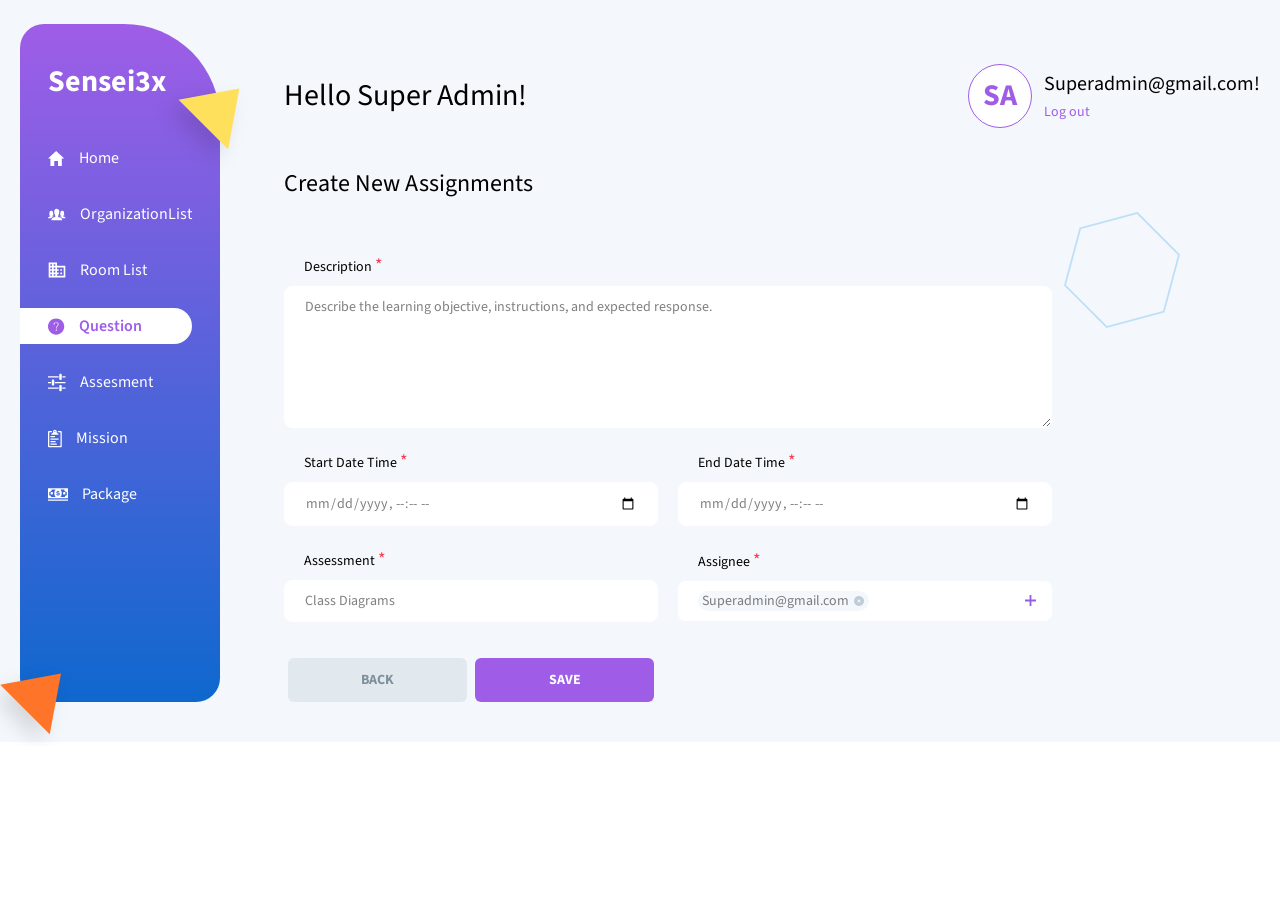
==== commit 92609baa: "Fix static navigation and placeholder content" ====
--- a/create-new-assignment.html
+++ b/create-new-assignment.html
@@ -6,7 +6,6 @@
     <meta name="viewport" content="width=device-width, initial-scale=1.0">
     <link href="https://fonts.googleapis.com/css2?family=Source+Sans+Pro:wght@300;400;600;700;900&display=swap" rel="stylesheet">
     <link rel="stylesheet" href="./css/tailwind.css">
-    <link rel="stylesheet" href="./static/dist/tailwind.css">
     <title>Create New Assignment - Super Admin</title>
 </head>
 <body>
@@ -25,7 +24,7 @@
                 <h2 class="text-white text-3xl font-bold pl-7 pt-10">Sensei3x</h2>
                 <ul class="flex flex-col space-y-5 sidebar-nav pt-10 pr-7">
                     <li>
-                        <a href="#">
+                        <a href="./index.html">
                             <svg class="fill-current" width="17" height="15" viewBox="0 0 17 15" fill="none" xmlns="http://www.w3.org/2000/svg">
                                 <path d="M6.25 15H2.42188V7.5H0L8.125 0L16.25 7.5H13.8281V15H10V10H6.25V15Z"/>
                             </svg>
@@ -33,7 +32,7 @@
                         </a>
                     </li>
                     <li>
-                        <a href="#" class="">
+                        <a href="./create-new-organization.html" class="">
                             <svg class="fill-current" width="18" height="13" viewBox="0 0 18 13" fill="none" xmlns="http://www.w3.org/2000/svg">
                                 <path fill-rule="evenodd" clip-rule="evenodd" d="M12.3828 9.58595C12.9297 9.79428 13.3659 10.1263 13.6914 10.582C14.0169 11.0378 14.1797 11.5521 14.1797 12.125H3.32031C3.32031 11.1875 3.67187 10.4714 4.375 9.97657C4.63542 9.79428 5.27343 9.58595 6.28906 9.35157C6.91407 9.27345 7.2526 9.10418 7.30469 8.84376C7.33073 8.73959 7.34375 8.44012 7.34375 7.94532C7.34375 7.8672 7.31771 7.80209 7.26562 7.75001C7.16146 7.64584 7.05729 7.46355 6.95312 7.20314C6.90104 6.9948 6.84896 6.6823 6.79688 6.26564C6.69271 6.29168 6.60807 6.25262 6.54297 6.14845C6.47786 6.04428 6.42578 5.90756 6.38672 5.73829L6.3375 5.51095L6.28798 5.18382C6.24096 4.78958 6.2934 4.60331 6.44531 4.62501C6.36719 4.52084 6.30208 4.27345 6.25 3.88282C6.17187 3.3099 6.21094 2.8021 6.36719 2.35939C6.54948 1.86459 6.875 1.48699 7.34375 1.22657C7.8125 0.966156 8.32031 0.848969 8.86719 0.875011C9.38802 0.901053 9.86328 1.0573 10.293 1.34376C10.7227 1.63022 11.0156 2.02084 11.1719 2.51564C11.3021 2.88022 11.3151 3.38803 11.2109 4.03907L11.1663 4.27823C11.1291 4.45361 11.0919 4.56921 11.0547 4.62501C11.1328 4.59897 11.1914 4.62501 11.2305 4.70314C11.2695 4.78126 11.2826 4.87892 11.2695 4.9961L11.2305 5.3086C11.2174 5.39975 11.1979 5.47136 11.1719 5.52345L11.0938 5.79689C11.0677 5.97918 11.0221 6.10939 10.957 6.18751C10.8919 6.26564 10.8073 6.29168 10.7031 6.26564C10.651 6.83856 10.5599 7.2422 10.4297 7.47657C10.4297 7.49741 10.4005 7.54324 10.3422 7.61407L10.293 7.67189C10.2018 7.77605 10.1562 7.84116 10.1562 7.8672V8.29689C10.1562 8.5573 10.1823 8.75261 10.2344 8.88282C10.2865 9.01303 10.4687 9.1172 10.7812 9.19532C10.9271 9.25782 11.1271 9.31199 11.3812 9.35782L11.582 9.39064C11.9336 9.44272 12.2005 9.50782 12.3828 9.58595ZM4.20461 9.15626C3.89576 9.34752 3.62703 9.56887 3.39844 9.82032C3.26823 10.1068 3.17708 10.25 3.125 10.25H0C0 9.46876 0.390621 8.94793 1.17188 8.68751L1.2283 8.67883C1.28617 8.66726 1.38455 8.64411 1.52344 8.60939C1.73177 8.5573 1.91406 8.50522 2.07031 8.45314C2.22656 8.40105 2.31771 8.33595 2.34375 8.25782C2.36979 8.1797 2.38281 7.97137 2.38281 7.63282C1.86198 7.68491 1.44531 7.59376 1.13281 7.35939L1.28906 6.89064C1.3151 6.83855 1.34115 6.76694 1.36719 6.67579C1.38455 6.61503 1.39612 6.56295 1.40191 6.51954L1.42538 6.22817C1.43601 6.05172 1.44239 5.83276 1.44452 5.57128L1.44531 5.3672C1.44531 4.40365 1.54948 3.76564 1.75781 3.45314C2.04427 2.98438 2.53906 2.75001 3.24219 2.75001C4.24709 2.75001 4.8483 3.17677 5.04582 4.03029L5.07812 4.19532C5.13021 4.4297 5.15625 4.77475 5.15625 5.23048V6.07032C5.15625 6.35678 5.22135 6.66928 5.35156 7.00782C5.45573 7.21616 5.49479 7.33334 5.46875 7.35939L5.23438 7.47657C5.10417 7.52866 4.88281 7.58074 4.57031 7.63282C4.36198 7.63282 4.24479 7.64584 4.21875 7.67189V8.10157C4.21875 8.25782 4.28385 8.34897 4.41406 8.37501C4.4401 8.38803 4.47754 8.40105 4.52637 8.41407L4.70703 8.45314C4.85026 8.47918 4.97396 8.51173 5.07812 8.55079C5.18229 8.58986 5.26042 8.63543 5.3125 8.68751C5.39063 8.81772 5.36458 8.88282 5.23438 8.88282C4.86979 8.93491 4.59635 9.00001 4.41406 9.07814H4.375L4.3004 9.10798L4.33594 9.07814L4.25204 9.12732L4.17969 9.15626H4.20461ZM17.5 10.25C17.5 9.46876 17.0964 8.94793 16.2891 8.68751C16.2109 8.66147 16.0872 8.63543 15.918 8.60939C15.7487 8.58334 15.599 8.54428 15.4688 8.4922C15.3385 8.44011 15.2344 8.37501 15.1562 8.29689C15.1367 8.27735 15.1245 8.14796 15.1196 7.9087L15.1172 7.63282C15.3516 7.63282 15.5208 7.6198 15.625 7.59376L16.0938 7.47657C16.1198 7.45053 16.1589 7.43751 16.2109 7.43751L16.2587 7.43317C16.2876 7.42738 16.3108 7.41581 16.3281 7.39845C16.4062 7.37241 16.4062 7.29428 16.3281 7.16407C16.224 7.00782 16.1458 6.81251 16.0938 6.57814C16.0417 6.34376 16.0156 6.14845 16.0156 5.9922C16.0156 5.9297 16.0167 5.85678 16.0188 5.77345L16.0541 4.80188L16.0493 4.53929C16.0095 3.81518 15.7509 3.30991 15.2734 3.02345C14.6745 2.68491 14.0495 2.64584 13.3984 2.90626C12.7474 3.16668 12.3958 3.8698 12.3438 5.01564C12.2917 6.16148 12.2266 6.82553 12.1484 7.00782L12.1102 7.10269C12.0464 7.28126 12.0592 7.39287 12.1484 7.43751C12.1918 7.45487 12.2367 7.47223 12.283 7.48959L12.5781 7.59376C12.8906 7.64584 13.125 7.67189 13.2812 7.67189V8.21876C13.2552 8.29689 13.0469 8.38803 12.6562 8.4922L12.5407 8.52568C12.3238 8.59265 12.1931 8.65961 12.1484 8.72657C12.1224 8.8047 12.1419 8.85678 12.207 8.88282C12.2721 8.90886 12.3568 8.92189 12.4609 8.92189H12.6562C12.9427 8.97397 13.3073 9.16928 13.75 9.50782C14.1146 9.82032 14.3229 10.0677 14.375 10.25H17.5Z"/>
                             </svg>
@@ -41,7 +40,7 @@
                         </a>
                     </li>
                     <li>
-                        <a href="#" class="">
+                        <a href="./index.html" class="">
                             <svg class="fill-current" width="18" height="16" viewBox="0 0 18 16" fill="none" xmlns="http://www.w3.org/2000/svg">
                                 <path fill-rule="evenodd" clip-rule="evenodd" d="M17.32 3.82H8.99999V0.5H0.679993V15.5H17.32V3.82ZM3.99999 2.18V3.82H2.31999V2.18H3.99999ZM7.31999 2.18V3.82H5.67999V2.18H7.31999ZM15.68 13.82V5.5H8.99999V7.18H10.68V8.82H8.99999V10.5H10.68V12.18H8.99999V13.82H15.68ZM14 8.82V7.18H12.32V8.82H14ZM14 12.18V10.5H12.32V12.18H14ZM7.31999 7.18V5.5H5.67999V7.18H7.31999ZM7.31999 8.82V10.5H5.67999V8.82H7.31999ZM7.31999 13.82V12.18H5.67999V13.82H7.31999ZM3.99999 7.18V5.5H2.31999V7.18H3.99999ZM3.99999 8.82V10.5H2.31999V8.82H3.99999ZM3.99999 13.82V12.18H2.31999V13.82H3.99999Z"/>
                             </svg>
@@ -49,7 +48,7 @@
                         </a>
                     </li>
                     <li>
-                        <a href="#" class="active">
+                        <a href="./create-new-question.html" class="active">
                             <svg class="fill-current" width="17" height="17" viewBox="0 0 17 17" fill="none" xmlns="http://www.w3.org/2000/svg">
                                 <path fill-rule="evenodd" clip-rule="evenodd" d="M2.38281 2.75781C3.97136 1.16926 5.88541 0.375 8.125 0.375C10.3646 0.375 12.2786 1.16926 13.8672 2.75781C15.4557 4.34636 16.25 6.26041 16.25 8.5C16.25 10.7396 15.4557 12.6536 13.8672 14.2422C12.2786 15.8307 10.3646 16.625 8.125 16.625C5.88541 16.625 3.97136 15.8307 2.38281 14.2422C0.794263 12.6536 0 10.7396 0 8.5C0 6.26041 0.794263 4.34636 2.38281 2.75781ZM7.8125 12.6016C7.94271 12.7318 8.09896 12.7969 8.28125 12.7969C8.46354 12.7969 8.61979 12.7318 8.75 12.6016C8.88021 12.4714 8.94531 12.3151 8.94531 12.1328C8.94531 11.9505 8.88021 11.7943 8.75 11.6641C8.61979 11.5339 8.46354 11.4688 8.28125 11.4688C8.09896 11.4688 7.94271 11.5339 7.8125 11.6641C7.68229 11.7943 7.61719 11.9505 7.61719 12.1328C7.61719 12.3151 7.68229 12.4714 7.8125 12.6016ZM9.35625 8.53594L9.60938 8.30469C10.2865 7.67968 10.625 7.01563 10.625 6.3125C10.625 5.66146 10.4036 5.14714 9.96094 4.76953C9.51823 4.39193 8.95834 4.20312 8.28125 4.20312C6.51041 4.20312 5.625 5.01041 5.625 6.625H6.36719C6.34115 6.05208 6.49088 5.60938 6.81641 5.29688C7.14193 4.98437 7.61718 4.82812 8.24219 4.82812C8.71094 4.82812 9.10156 4.96484 9.41406 5.23828C9.72656 5.51172 9.88281 5.88281 9.88281 6.35156C9.88281 6.92448 9.63542 7.43229 9.14062 7.875L8.97282 8.03402C8.32747 8.68122 7.99279 9.46153 7.96875 10.375H8.71094C8.7221 10.2299 8.73087 10.1075 8.73724 10.0079L8.75313 9.66953C8.76146 9.57995 8.78646 9.45703 8.82812 9.30078C8.88021 9.10547 8.96484 8.94271 9.08203 8.8125C9.15234 8.73438 9.24375 8.64219 9.35625 8.53594Z"/>
                             </svg>
@@ -57,7 +56,7 @@
                         </a>
                     </li>
                     <li>
-                        <a href="#" class="">
+                        <a href="./create-new-assesment.html" class="">
                             <svg class="fill-current" width="18" height="19" viewBox="0 0 18 19" fill="none" xmlns="http://www.w3.org/2000/svg">
                                 <path fill-rule="evenodd" clip-rule="evenodd" d="M13.3984 6.64844C13.6328 6.41406 13.75 6.11458 13.75 5.75V2C13.75 1.63541 13.6328 1.33594 13.3984 1.10156C13.1641 0.867186 12.8646 0.75 12.5 0.75C12.1354 0.75 11.8359 0.867186 11.6016 1.10156C11.3672 1.33594 11.25 1.63541 11.25 2V5.75C11.25 6.11458 11.3672 6.41406 11.6016 6.64844C11.8359 6.88281 12.1354 7 12.5 7C12.8646 7 13.1641 6.88281 13.3984 6.64844ZM0 3.25V4.5H10.625V3.25H0ZM6.25 11.375C6.25 11.7396 6.13281 12.0391 5.89844 12.2734C5.66406 12.5078 5.36458 12.625 5 12.625C4.63542 12.625 4.33594 12.5078 4.10156 12.2734C3.86719 12.0391 3.75 11.7396 3.75 11.375V7.625C3.75 7.26042 3.86719 6.96094 4.10156 6.72656C4.33594 6.49219 4.63542 6.375 5 6.375C5.36458 6.375 5.66406 6.49219 5.89844 6.72656C6.13281 6.96094 6.25 7.26042 6.25 7.625V11.375ZM0 10.125V8.875H3.125V10.125H0ZM13.3984 17.8984C13.6328 17.6641 13.75 17.3646 13.75 17V13.25C13.75 12.8854 13.6328 12.5859 13.3984 12.3516C13.1641 12.1172 12.8646 12 12.5 12C12.1354 12 11.8359 12.1172 11.6016 12.3516C11.3672 12.5859 11.25 12.8854 11.25 13.25V17C11.25 17.3646 11.3672 17.6641 11.6016 17.8984C11.8359 18.1328 12.1354 18.25 12.5 18.25C12.8646 18.25 13.1641 18.1328 13.3984 17.8984ZM0 15.75V14.5H10.625V15.75H0ZM14.375 15.75V14.5H17.5V15.75H14.375ZM6.875 8.875V10.125H17.5V8.875H6.875ZM14.375 4.5V3.25H17.5V4.5H14.375Z"/>
                             </svg>
@@ -65,7 +64,7 @@
                         </a>
                     </li>
                     <li>
-                        <a href="#" class="">
+                        <a href="./create-new-assignment.html" class="">
                             <svg class="fill-current" width="14" height="19" viewBox="0 0 14 19" fill="none" xmlns="http://www.w3.org/2000/svg">
                                 <path fill-rule="evenodd" clip-rule="evenodd" d="M3.125 5.75C3.20313 4.89062 3.56771 4.36979 4.21875 4.1875L4.25781 4.14844C4.80469 4.01823 5.07812 3.75781 5.07812 3.36719V2.54688C5.07812 2.05208 5.2539 1.62891 5.60547 1.27734C5.95703 0.925779 6.38021 0.75 6.875 0.75C7.36979 0.75 7.79297 0.925779 8.14453 1.27734C8.4961 1.62891 8.67188 2.05208 8.67188 2.54688V3.36719C8.67188 3.78386 8.94531 4.05729 9.49219 4.1875H9.57031C10.1953 4.36979 10.5469 4.89062 10.625 5.75H3.125ZM6.875 2C6.53646 2 6.36719 2.18229 6.36719 2.54688C6.36719 2.91146 6.53646 3.09375 6.875 3.09375C7.23958 3.09375 7.42188 2.91146 7.42188 2.54688C7.42188 2.18229 7.23958 2 6.875 2ZM13.4375 2.3125C13.2292 2.10417 12.9818 2 12.6953 2H9.80469V2.50781C9.80469 2.71615 9.88281 2.89193 10.0391 3.03516C10.1953 3.17839 10.3776 3.25 10.5859 3.25H12.0312C12.3438 3.25 12.5 3.41927 12.5 3.75781V16.5312C12.5 16.8438 12.3568 17 12.0703 17H1.71875C1.43229 17 1.28906 16.8438 1.28906 16.5312V3.75781C1.28906 3.41927 1.44531 3.25 1.75781 3.25H3.20312C3.41146 3.25 3.58724 3.17839 3.73047 3.03516C3.8737 2.89193 3.94531 2.71615 3.94531 2.50781V2H1.09375C0.80729 2 0.553387 2.10417 0.332031 2.3125C0.110676 2.52083 0 2.78125 0 3.09375V17.1562C0 17.4688 0.110676 17.7292 0.332031 17.9375C0.553387 18.1458 0.80729 18.25 1.09375 18.25H12.6953C12.9818 18.25 13.2292 18.1458 13.4375 17.9375C13.6458 17.7292 13.75 17.4688 13.75 17.1562V3.09375C13.75 2.78125 13.6458 2.52083 13.4375 2.3125ZM2.5 8.25V7H6.875V8.25H2.5ZM2.5 14.5V15.75H8.75V14.5H2.5ZM2.5 13.25V12H7.53906V13.25H2.5ZM2.5 9.5V10.75H10.625V9.5H2.5Z"/>
                             </svg>
@@ -73,7 +72,7 @@
                         </a>
                     </li>
                     <li>
-                        <a href="#" class="">
+                        <a href="./create-new-package.html" class="">
                             <svg class="fill-current" width="20" height="13" viewBox="0 0 20 13" fill="none" xmlns="http://www.w3.org/2000/svg">
                                 <path fill-rule="evenodd" clip-rule="evenodd" d="M0 0.25H20V10.25H0V0.25ZM7.53906 9C6.67968 8.01041 6.25 6.76042 6.25 5.25C6.25 3.73958 6.67968 2.48959 7.53906 1.5H3.75C3.75 2.17709 3.50261 2.76302 3.00781 3.25781C2.51302 3.75261 1.92709 4 1.25 4V7.125C1.77084 7.125 2.21354 7.30729 2.57812 7.67188C2.94271 8.03646 3.125 8.47916 3.125 9H7.53906ZM11.7969 6.10938C11.7969 6.36979 11.7448 6.5651 11.6406 6.69531C11.4844 6.90365 11.3542 7.04687 11.25 7.125C11.1458 7.20313 10.9635 7.26823 10.7031 7.32031C10.5469 7.3724 10.4297 7.39844 10.3516 7.39844V7.75H9.64844V7.39844C9.61719 7.39844 9.56719 7.38906 9.49844 7.37031L9.33594 7.32031C9.15364 7.29427 8.95833 7.20313 8.75 7.04688C8.59375 6.91667 8.46354 6.77344 8.35938 6.61719C8.25521 6.35677 8.20312 6.14844 8.20312 5.99219H8.98438C8.98438 6.07031 9.01042 6.1875 9.0625 6.34375C9.08854 6.44792 9.16667 6.53906 9.29688 6.61719C9.375 6.66927 9.49219 6.72135 9.64844 6.77344V5.40625H9.49219C9.41406 5.40625 9.36198 5.39323 9.33594 5.36719C9.17969 5.34115 9.02344 5.27604 8.86719 5.17188C8.78906 5.11979 8.6849 5.02865 8.55469 4.89844C8.47656 4.84635 8.42448 4.75521 8.39844 4.625L8.37674 4.53819C8.36516 4.47454 8.35938 4.39931 8.35938 4.3125C8.35938 4.15625 8.41146 3.97396 8.51562 3.76562C8.59375 3.63542 8.71094 3.50521 8.86719 3.375C8.97135 3.29687 9.15364 3.23177 9.41406 3.17969C9.51823 3.1276 9.59635 3.10156 9.64844 3.10156V2.75H10.3516V3.10156C10.4297 3.10156 10.5208 3.1276 10.625 3.17969C10.8333 3.23177 11.0156 3.3099 11.1719 3.41406C11.3281 3.51823 11.4453 3.66146 11.5234 3.84375C11.6276 4.05208 11.6797 4.22135 11.6797 4.35156H10.8984C10.8724 4.11719 10.7813 3.94792 10.625 3.84375C10.599 3.84375 10.5534 3.83073 10.4883 3.80469C10.4232 3.77865 10.3776 3.7526 10.3516 3.72656V4.9375H10.5078C10.5859 4.9375 10.638 4.95052 10.6641 4.97656C10.8203 5.02865 10.9115 5.05469 10.9375 5.05469C11.0417 5.08073 11.1719 5.14583 11.3281 5.25C11.4062 5.30208 11.4974 5.38021 11.6016 5.48438C11.6536 5.53646 11.7057 5.64062 11.7578 5.79688C11.7839 5.875 11.7969 5.97917 11.7969 6.10938ZM18.75 7.125V4C18.0729 4 17.487 3.75261 16.9922 3.25781C16.4974 2.76302 16.25 2.17709 16.25 1.5H12.4609C13.3203 2.48959 13.75 3.73958 13.75 5.25C13.75 6.76042 13.3203 8.01041 12.4609 9H16.875C16.875 8.47916 17.0573 8.03646 17.4219 7.67188C17.7865 7.30729 18.2292 7.125 18.75 7.125ZM2.5 5.25C2.5 6.08334 2.91666 6.5 3.75 6.5C4.58334 6.5 5 6.08334 5 5.25C5 4.41666 4.58334 4 3.75 4C2.91666 4 2.5 4.41666 2.5 5.25ZM16.25 6.5C15.4167 6.5 15 6.08334 15 5.25C15 4.41666 15.4167 4 16.25 4C17.0833 4 17.5 4.41666 17.5 5.25C17.5 6.08334 17.0833 6.5 16.25 6.5ZM10.8984 5.83594C10.8464 5.78385 10.7682 5.73177 10.6641 5.67969C10.638 5.65365 10.5859 5.63411 10.5078 5.62109C10.4297 5.60807 10.3776 5.60156 10.3516 5.60156V6.8125H10.4688L10.5078 6.77344L10.8203 6.61719C10.8724 6.59115 10.9245 6.52604 10.9766 6.42188C11.0026 6.36979 11.0156 6.29167 11.0156 6.1875C11.0156 6.03125 10.9766 5.91406 10.8984 5.83594ZM9.21875 3.96094C9.24479 3.90885 9.3099 3.85677 9.41406 3.80469C9.51823 3.7526 9.59635 3.72656 9.64844 3.72656V4.74219C9.51823 4.71615 9.40104 4.65104 9.29688 4.54688C9.19271 4.44271 9.14062 4.33854 9.14062 4.23438C9.14062 4.15625 9.16667 4.0651 9.21875 3.96094ZM0 11.5V12.75H20V11.5H0Z"/>
                             </svg>
@@ -145,7 +144,7 @@
                                 Description <span class="text-lg text-pink">*</span>
                             </label>
                             <div class="mt-1.5">
-                                <textarea name="question" id="question" cols="10" rows="6" placeholder="Question text will be here for user Lorem Ipsum is simply… " class="block w-full text-sm text-black placeholder-black placeholder-opacity-50 text-opacity-50 py-2.5 px-5 rounded-lg border-white focus:border-purple focus:ring-0"></textarea>
+                                <textarea name="question" id="question" cols="10" rows="6" placeholder="Describe the learning objective, instructions, and expected response." class="block w-full text-sm text-black placeholder-black placeholder-opacity-50 text-opacity-50 py-2.5 px-5 rounded-lg border-white focus:border-purple focus:ring-0"></textarea>
                             </div>
                         </div>
                     </div>
@@ -221,7 +220,6 @@
                 </span>
             </div>
         </div>
-        <img class="absolute z-0 bottom-0 left-24" src="./assets/images/bottom_lines.png" alt="">
         <!-- Select Assignee Modal  -->
         <div x-show="SelectAssigneeModal" class="fixed z-50 px-4 md:px-0 flex items-center justify-center bg-cadet-grey bg-opacity-60 inset-0 w-full h-full overflow-hidden" aria-labelledby="modal-title" role="dialog" aria-modal="true">
             <div class="bg-white bg-opacity-100 max-w-3xl w-full rounded-xl shadow-2xl py-3 px-4 md:px-7">
@@ -260,7 +258,7 @@
                 <fieldset class="flex flex-col w-full h-96 overflow-y-auto">
                     <div class="relative flex items-center justify-between w-full border-b ">
                         <label for="q1" class="flex-shrink-0 lg:flex-auto flex items-center space-x-2 text-sm text-black text-opacity-50 w-full py-3">
-                            <img class="w-7 h-7" src="./assets/images/assignee-1.jpg" alt="">
+                            <img class="w-7 h-7" src="./assets/assignee-1.jpg" alt="">
                             <span class="flex flex-col justify-between h-full">
                                 <span class="font-medium">Super Admin</span>
                                 <span class="text-xs text-gray-300">Superadmin@gmail.com</span>
@@ -278,7 +276,7 @@
                     </div>
                     <div class="relative flex items-center justify-between w-full border-b ">
                         <label for="q2" class="flex-shrink-0 lg:flex-auto flex items-center space-x-2 text-sm text-black text-opacity-50 w-full py-3">
-                            <img class="w-7 h-7" src="./assets/images/assignee-2.jpg" alt="">
+                            <img class="w-7 h-7" src="./assets/assignee-1.jpg" alt="">
                             <span class="flex flex-col justify-between h-full">
                                 <span class="font-medium">Super Admin</span>
                                 <span class="text-xs text-gray-300">Superadmin@gmail.com</span>
@@ -296,7 +294,7 @@
                     </div>
                     <div class="relative flex items-center justify-between w-full border-b ">
                         <label for="q3" class="flex-shrink-0 lg:flex-auto flex items-center space-x-2 text-sm text-black text-opacity-50 w-full py-3">
-                            <img class="w-7 h-7" src="./assets/images/assignee-1.jpg" alt="">
+                            <img class="w-7 h-7" src="./assets/assignee-1.jpg" alt="">
                             <span class="flex flex-col justify-between h-full">
                                 <span class="font-medium">Super Admin</span>
                                 <span class="text-xs text-gray-300">Superadmin@gmail.com</span>
@@ -314,7 +312,7 @@
                     </div>
                     <div class="relative flex items-center justify-between w-full border-b ">
                         <label for="q4" class="flex-shrink-0 lg:flex-auto flex items-center space-x-2 text-sm text-black text-opacity-50 w-full py-3">
-                            <img class="w-7 h-7" src="./assets/images/assignee-2.jpg" alt="">
+                            <img class="w-7 h-7" src="./assets/assignee-1.jpg" alt="">
                             <span class="flex flex-col justify-between h-full">
                                 <span class="font-medium">Super Admin</span>
                                 <span class="text-xs text-gray-300">Superadmin@gmail.com</span>
@@ -332,7 +330,7 @@
                     </div>
                     <div class="relative flex items-center justify-between w-full border-b ">
                         <label for="q5" class="flex-shrink-0 lg:flex-auto flex items-center space-x-2 text-sm text-black text-opacity-50 w-full py-3">
-                            <img class="w-7 h-7" src="./assets/images/assignee-1.jpg" alt="">
+                            <img class="w-7 h-7" src="./assets/assignee-1.jpg" alt="">
                             <span class="flex flex-col justify-between h-full">
                                 <span class="font-medium">Super Admin</span>
                                 <span class="text-xs text-gray-300">Superadmin@gmail.com</span>
@@ -350,7 +348,7 @@
                     </div>
                     <div class="relative flex items-center justify-between w-full border-b ">
                         <label for="q6" class="flex-shrink-0 lg:flex-auto flex items-center space-x-2 text-sm text-black text-opacity-50 w-full py-3">
-                            <img class="w-7 h-7" src="./assets/images/assignee-2.jpg" alt="">
+                            <img class="w-7 h-7" src="./assets/assignee-1.jpg" alt="">
                             <span class="flex flex-col justify-between h-full">
                                 <span class="font-medium">Super Admin</span>
                                 <span class="text-xs text-gray-300">Superadmin@gmail.com</span>
@@ -368,7 +366,7 @@
                     </div>
                     <div class="relative flex items-center justify-between w-full border-b ">
                         <label for="q7" class="flex-shrink-0 lg:flex-auto flex items-center space-x-2 text-sm text-black text-opacity-50 w-full py-3">
-                            <img class="w-7 h-7" src="./assets/images/assignee-1.jpg" alt="">
+                            <img class="w-7 h-7" src="./assets/assignee-1.jpg" alt="">
                             <span class="flex flex-col justify-between h-full">
                                 <span class="font-medium">Super Admin</span>
                                 <span class="text-xs text-gray-300">Superadmin@gmail.com</span>
@@ -386,7 +384,7 @@
                     </div>
                     <div class="relative flex items-center justify-between w-full border-b ">
                         <label for="q8" class="flex-shrink-0 lg:flex-auto flex items-center space-x-2 text-sm text-black text-opacity-50 w-full py-3">
-                            <img class="w-7 h-7" src="./assets/images/assignee-2.jpg" alt="">
+                            <img class="w-7 h-7" src="./assets/assignee-1.jpg" alt="">
                             <span class="flex flex-col justify-between h-full">
                                 <span class="font-medium">Super Admin</span>
                                 <span class="text-xs text-gray-300">Superadmin@gmail.com</span>
@@ -404,7 +402,7 @@
                     </div>
                     <div class="relative flex items-center justify-between w-full border-b ">
                         <label for="q9" class="flex-shrink-0 lg:flex-auto flex items-center space-x-2 text-sm text-black text-opacity-50 w-full py-3">
-                            <img class="w-7 h-7" src="./assets/images/assignee-1.jpg" alt="">
+                            <img class="w-7 h-7" src="./assets/assignee-1.jpg" alt="">
                             <span class="flex flex-col justify-between h-full">
                                 <span class="font-medium">Super Admin</span>
                                 <span class="text-xs text-gray-300">Superadmin@gmail.com</span>
@@ -422,7 +420,7 @@
                     </div>
                     <div class="relative flex items-center justify-between w-full border-b ">
                         <label for="q10" class="flex-shrink-0 lg:flex-auto flex items-center space-x-2 text-sm text-black text-opacity-50 w-full py-3">
-                            <img class="w-7 h-7" src="./assets/images/assignee-2.jpg" alt="">
+                            <img class="w-7 h-7" src="./assets/assignee-1.jpg" alt="">
                             <span class="flex flex-col justify-between h-full">
                                 <span class="font-medium">Super Admin</span>
                                 <span class="text-xs text-gray-300">Superadmin@gmail.com</span>
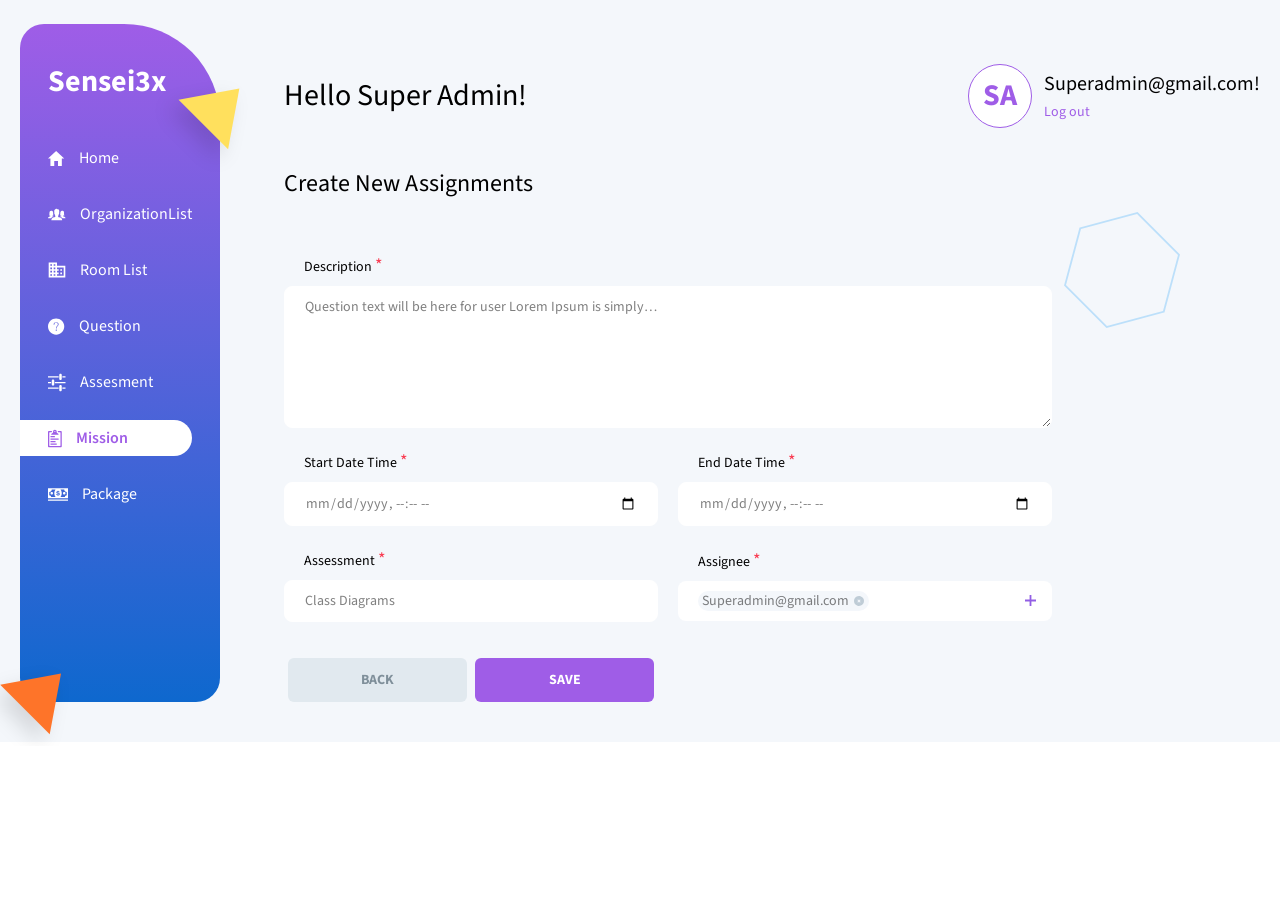
==== commit 651e588f: "Fix assignment page sidebar state" ====
--- a/create-new-assignment.html
+++ b/create-new-assignment.html
@@ -6,6 +6,7 @@
     <meta name="viewport" content="width=device-width, initial-scale=1.0">
     <link href="https://fonts.googleapis.com/css2?family=Source+Sans+Pro:wght@300;400;600;700;900&display=swap" rel="stylesheet">
     <link rel="stylesheet" href="./css/tailwind.css">
+    <link rel="stylesheet" href="./static/dist/tailwind.css">
     <title>Create New Assignment - Super Admin</title>
 </head>
 <body>
@@ -24,7 +25,7 @@
                 <h2 class="text-white text-3xl font-bold pl-7 pt-10">Sensei3x</h2>
                 <ul class="flex flex-col space-y-5 sidebar-nav pt-10 pr-7">
                     <li>
-                        <a href="./index.html">
+                        <a href="#">
                             <svg class="fill-current" width="17" height="15" viewBox="0 0 17 15" fill="none" xmlns="http://www.w3.org/2000/svg">
                                 <path d="M6.25 15H2.42188V7.5H0L8.125 0L16.25 7.5H13.8281V15H10V10H6.25V15Z"/>
                             </svg>
@@ -32,7 +33,7 @@
                         </a>
                     </li>
                     <li>
-                        <a href="./create-new-organization.html" class="">
+                        <a href="#">
                             <svg class="fill-current" width="18" height="13" viewBox="0 0 18 13" fill="none" xmlns="http://www.w3.org/2000/svg">
                                 <path fill-rule="evenodd" clip-rule="evenodd" d="M12.3828 9.58595C12.9297 9.79428 13.3659 10.1263 13.6914 10.582C14.0169 11.0378 14.1797 11.5521 14.1797 12.125H3.32031C3.32031 11.1875 3.67187 10.4714 4.375 9.97657C4.63542 9.79428 5.27343 9.58595 6.28906 9.35157C6.91407 9.27345 7.2526 9.10418 7.30469 8.84376C7.33073 8.73959 7.34375 8.44012 7.34375 7.94532C7.34375 7.8672 7.31771 7.80209 7.26562 7.75001C7.16146 7.64584 7.05729 7.46355 6.95312 7.20314C6.90104 6.9948 6.84896 6.6823 6.79688 6.26564C6.69271 6.29168 6.60807 6.25262 6.54297 6.14845C6.47786 6.04428 6.42578 5.90756 6.38672 5.73829L6.3375 5.51095L6.28798 5.18382C6.24096 4.78958 6.2934 4.60331 6.44531 4.62501C6.36719 4.52084 6.30208 4.27345 6.25 3.88282C6.17187 3.3099 6.21094 2.8021 6.36719 2.35939C6.54948 1.86459 6.875 1.48699 7.34375 1.22657C7.8125 0.966156 8.32031 0.848969 8.86719 0.875011C9.38802 0.901053 9.86328 1.0573 10.293 1.34376C10.7227 1.63022 11.0156 2.02084 11.1719 2.51564C11.3021 2.88022 11.3151 3.38803 11.2109 4.03907L11.1663 4.27823C11.1291 4.45361 11.0919 4.56921 11.0547 4.62501C11.1328 4.59897 11.1914 4.62501 11.2305 4.70314C11.2695 4.78126 11.2826 4.87892 11.2695 4.9961L11.2305 5.3086C11.2174 5.39975 11.1979 5.47136 11.1719 5.52345L11.0938 5.79689C11.0677 5.97918 11.0221 6.10939 10.957 6.18751C10.8919 6.26564 10.8073 6.29168 10.7031 6.26564C10.651 6.83856 10.5599 7.2422 10.4297 7.47657C10.4297 7.49741 10.4005 7.54324 10.3422 7.61407L10.293 7.67189C10.2018 7.77605 10.1562 7.84116 10.1562 7.8672V8.29689C10.1562 8.5573 10.1823 8.75261 10.2344 8.88282C10.2865 9.01303 10.4687 9.1172 10.7812 9.19532C10.9271 9.25782 11.1271 9.31199 11.3812 9.35782L11.582 9.39064C11.9336 9.44272 12.2005 9.50782 12.3828 9.58595ZM4.20461 9.15626C3.89576 9.34752 3.62703 9.56887 3.39844 9.82032C3.26823 10.1068 3.17708 10.25 3.125 10.25H0C0 9.46876 0.390621 8.94793 1.17188 8.68751L1.2283 8.67883C1.28617 8.66726 1.38455 8.64411 1.52344 8.60939C1.73177 8.5573 1.91406 8.50522 2.07031 8.45314C2.22656 8.40105 2.31771 8.33595 2.34375 8.25782C2.36979 8.1797 2.38281 7.97137 2.38281 7.63282C1.86198 7.68491 1.44531 7.59376 1.13281 7.35939L1.28906 6.89064C1.3151 6.83855 1.34115 6.76694 1.36719 6.67579C1.38455 6.61503 1.39612 6.56295 1.40191 6.51954L1.42538 6.22817C1.43601 6.05172 1.44239 5.83276 1.44452 5.57128L1.44531 5.3672C1.44531 4.40365 1.54948 3.76564 1.75781 3.45314C2.04427 2.98438 2.53906 2.75001 3.24219 2.75001C4.24709 2.75001 4.8483 3.17677 5.04582 4.03029L5.07812 4.19532C5.13021 4.4297 5.15625 4.77475 5.15625 5.23048V6.07032C5.15625 6.35678 5.22135 6.66928 5.35156 7.00782C5.45573 7.21616 5.49479 7.33334 5.46875 7.35939L5.23438 7.47657C5.10417 7.52866 4.88281 7.58074 4.57031 7.63282C4.36198 7.63282 4.24479 7.64584 4.21875 7.67189V8.10157C4.21875 8.25782 4.28385 8.34897 4.41406 8.37501C4.4401 8.38803 4.47754 8.40105 4.52637 8.41407L4.70703 8.45314C4.85026 8.47918 4.97396 8.51173 5.07812 8.55079C5.18229 8.58986 5.26042 8.63543 5.3125 8.68751C5.39063 8.81772 5.36458 8.88282 5.23438 8.88282C4.86979 8.93491 4.59635 9.00001 4.41406 9.07814H4.375L4.3004 9.10798L4.33594 9.07814L4.25204 9.12732L4.17969 9.15626H4.20461ZM17.5 10.25C17.5 9.46876 17.0964 8.94793 16.2891 8.68751C16.2109 8.66147 16.0872 8.63543 15.918 8.60939C15.7487 8.58334 15.599 8.54428 15.4688 8.4922C15.3385 8.44011 15.2344 8.37501 15.1562 8.29689C15.1367 8.27735 15.1245 8.14796 15.1196 7.9087L15.1172 7.63282C15.3516 7.63282 15.5208 7.6198 15.625 7.59376L16.0938 7.47657C16.1198 7.45053 16.1589 7.43751 16.2109 7.43751L16.2587 7.43317C16.2876 7.42738 16.3108 7.41581 16.3281 7.39845C16.4062 7.37241 16.4062 7.29428 16.3281 7.16407C16.224 7.00782 16.1458 6.81251 16.0938 6.57814C16.0417 6.34376 16.0156 6.14845 16.0156 5.9922C16.0156 5.9297 16.0167 5.85678 16.0188 5.77345L16.0541 4.80188L16.0493 4.53929C16.0095 3.81518 15.7509 3.30991 15.2734 3.02345C14.6745 2.68491 14.0495 2.64584 13.3984 2.90626C12.7474 3.16668 12.3958 3.8698 12.3438 5.01564C12.2917 6.16148 12.2266 6.82553 12.1484 7.00782L12.1102 7.10269C12.0464 7.28126 12.0592 7.39287 12.1484 7.43751C12.1918 7.45487 12.2367 7.47223 12.283 7.48959L12.5781 7.59376C12.8906 7.64584 13.125 7.67189 13.2812 7.67189V8.21876C13.2552 8.29689 13.0469 8.38803 12.6562 8.4922L12.5407 8.52568C12.3238 8.59265 12.1931 8.65961 12.1484 8.72657C12.1224 8.8047 12.1419 8.85678 12.207 8.88282C12.2721 8.90886 12.3568 8.92189 12.4609 8.92189H12.6562C12.9427 8.97397 13.3073 9.16928 13.75 9.50782C14.1146 9.82032 14.3229 10.0677 14.375 10.25H17.5Z"/>
                             </svg>
@@ -40,7 +41,7 @@
                         </a>
                     </li>
                     <li>
-                        <a href="./index.html" class="">
+                        <a href="#">
                             <svg class="fill-current" width="18" height="16" viewBox="0 0 18 16" fill="none" xmlns="http://www.w3.org/2000/svg">
                                 <path fill-rule="evenodd" clip-rule="evenodd" d="M17.32 3.82H8.99999V0.5H0.679993V15.5H17.32V3.82ZM3.99999 2.18V3.82H2.31999V2.18H3.99999ZM7.31999 2.18V3.82H5.67999V2.18H7.31999ZM15.68 13.82V5.5H8.99999V7.18H10.68V8.82H8.99999V10.5H10.68V12.18H8.99999V13.82H15.68ZM14 8.82V7.18H12.32V8.82H14ZM14 12.18V10.5H12.32V12.18H14ZM7.31999 7.18V5.5H5.67999V7.18H7.31999ZM7.31999 8.82V10.5H5.67999V8.82H7.31999ZM7.31999 13.82V12.18H5.67999V13.82H7.31999ZM3.99999 7.18V5.5H2.31999V7.18H3.99999ZM3.99999 8.82V10.5H2.31999V8.82H3.99999ZM3.99999 13.82V12.18H2.31999V13.82H3.99999Z"/>
                             </svg>
@@ -48,7 +49,7 @@
                         </a>
                     </li>
                     <li>
-                        <a href="./create-new-question.html" class="active">
+                        <a href="#">
                             <svg class="fill-current" width="17" height="17" viewBox="0 0 17 17" fill="none" xmlns="http://www.w3.org/2000/svg">
                                 <path fill-rule="evenodd" clip-rule="evenodd" d="M2.38281 2.75781C3.97136 1.16926 5.88541 0.375 8.125 0.375C10.3646 0.375 12.2786 1.16926 13.8672 2.75781C15.4557 4.34636 16.25 6.26041 16.25 8.5C16.25 10.7396 15.4557 12.6536 13.8672 14.2422C12.2786 15.8307 10.3646 16.625 8.125 16.625C5.88541 16.625 3.97136 15.8307 2.38281 14.2422C0.794263 12.6536 0 10.7396 0 8.5C0 6.26041 0.794263 4.34636 2.38281 2.75781ZM7.8125 12.6016C7.94271 12.7318 8.09896 12.7969 8.28125 12.7969C8.46354 12.7969 8.61979 12.7318 8.75 12.6016C8.88021 12.4714 8.94531 12.3151 8.94531 12.1328C8.94531 11.9505 8.88021 11.7943 8.75 11.6641C8.61979 11.5339 8.46354 11.4688 8.28125 11.4688C8.09896 11.4688 7.94271 11.5339 7.8125 11.6641C7.68229 11.7943 7.61719 11.9505 7.61719 12.1328C7.61719 12.3151 7.68229 12.4714 7.8125 12.6016ZM9.35625 8.53594L9.60938 8.30469C10.2865 7.67968 10.625 7.01563 10.625 6.3125C10.625 5.66146 10.4036 5.14714 9.96094 4.76953C9.51823 4.39193 8.95834 4.20312 8.28125 4.20312C6.51041 4.20312 5.625 5.01041 5.625 6.625H6.36719C6.34115 6.05208 6.49088 5.60938 6.81641 5.29688C7.14193 4.98437 7.61718 4.82812 8.24219 4.82812C8.71094 4.82812 9.10156 4.96484 9.41406 5.23828C9.72656 5.51172 9.88281 5.88281 9.88281 6.35156C9.88281 6.92448 9.63542 7.43229 9.14062 7.875L8.97282 8.03402C8.32747 8.68122 7.99279 9.46153 7.96875 10.375H8.71094C8.7221 10.2299 8.73087 10.1075 8.73724 10.0079L8.75313 9.66953C8.76146 9.57995 8.78646 9.45703 8.82812 9.30078C8.88021 9.10547 8.96484 8.94271 9.08203 8.8125C9.15234 8.73438 9.24375 8.64219 9.35625 8.53594Z"/>
                             </svg>
@@ -56,7 +57,7 @@
                         </a>
                     </li>
                     <li>
-                        <a href="./create-new-assesment.html" class="">
+                        <a href="#">
                             <svg class="fill-current" width="18" height="19" viewBox="0 0 18 19" fill="none" xmlns="http://www.w3.org/2000/svg">
                                 <path fill-rule="evenodd" clip-rule="evenodd" d="M13.3984 6.64844C13.6328 6.41406 13.75 6.11458 13.75 5.75V2C13.75 1.63541 13.6328 1.33594 13.3984 1.10156C13.1641 0.867186 12.8646 0.75 12.5 0.75C12.1354 0.75 11.8359 0.867186 11.6016 1.10156C11.3672 1.33594 11.25 1.63541 11.25 2V5.75C11.25 6.11458 11.3672 6.41406 11.6016 6.64844C11.8359 6.88281 12.1354 7 12.5 7C12.8646 7 13.1641 6.88281 13.3984 6.64844ZM0 3.25V4.5H10.625V3.25H0ZM6.25 11.375C6.25 11.7396 6.13281 12.0391 5.89844 12.2734C5.66406 12.5078 5.36458 12.625 5 12.625C4.63542 12.625 4.33594 12.5078 4.10156 12.2734C3.86719 12.0391 3.75 11.7396 3.75 11.375V7.625C3.75 7.26042 3.86719 6.96094 4.10156 6.72656C4.33594 6.49219 4.63542 6.375 5 6.375C5.36458 6.375 5.66406 6.49219 5.89844 6.72656C6.13281 6.96094 6.25 7.26042 6.25 7.625V11.375ZM0 10.125V8.875H3.125V10.125H0ZM13.3984 17.8984C13.6328 17.6641 13.75 17.3646 13.75 17V13.25C13.75 12.8854 13.6328 12.5859 13.3984 12.3516C13.1641 12.1172 12.8646 12 12.5 12C12.1354 12 11.8359 12.1172 11.6016 12.3516C11.3672 12.5859 11.25 12.8854 11.25 13.25V17C11.25 17.3646 11.3672 17.6641 11.6016 17.8984C11.8359 18.1328 12.1354 18.25 12.5 18.25C12.8646 18.25 13.1641 18.1328 13.3984 17.8984ZM0 15.75V14.5H10.625V15.75H0ZM14.375 15.75V14.5H17.5V15.75H14.375ZM6.875 8.875V10.125H17.5V8.875H6.875ZM14.375 4.5V3.25H17.5V4.5H14.375Z"/>
                             </svg>
@@ -64,7 +65,7 @@
                         </a>
                     </li>
                     <li>
-                        <a href="./create-new-assignment.html" class="">
+                        <a class="active" href="#">
                             <svg class="fill-current" width="14" height="19" viewBox="0 0 14 19" fill="none" xmlns="http://www.w3.org/2000/svg">
                                 <path fill-rule="evenodd" clip-rule="evenodd" d="M3.125 5.75C3.20313 4.89062 3.56771 4.36979 4.21875 4.1875L4.25781 4.14844C4.80469 4.01823 5.07812 3.75781 5.07812 3.36719V2.54688C5.07812 2.05208 5.2539 1.62891 5.60547 1.27734C5.95703 0.925779 6.38021 0.75 6.875 0.75C7.36979 0.75 7.79297 0.925779 8.14453 1.27734C8.4961 1.62891 8.67188 2.05208 8.67188 2.54688V3.36719C8.67188 3.78386 8.94531 4.05729 9.49219 4.1875H9.57031C10.1953 4.36979 10.5469 4.89062 10.625 5.75H3.125ZM6.875 2C6.53646 2 6.36719 2.18229 6.36719 2.54688C6.36719 2.91146 6.53646 3.09375 6.875 3.09375C7.23958 3.09375 7.42188 2.91146 7.42188 2.54688C7.42188 2.18229 7.23958 2 6.875 2ZM13.4375 2.3125C13.2292 2.10417 12.9818 2 12.6953 2H9.80469V2.50781C9.80469 2.71615 9.88281 2.89193 10.0391 3.03516C10.1953 3.17839 10.3776 3.25 10.5859 3.25H12.0312C12.3438 3.25 12.5 3.41927 12.5 3.75781V16.5312C12.5 16.8438 12.3568 17 12.0703 17H1.71875C1.43229 17 1.28906 16.8438 1.28906 16.5312V3.75781C1.28906 3.41927 1.44531 3.25 1.75781 3.25H3.20312C3.41146 3.25 3.58724 3.17839 3.73047 3.03516C3.8737 2.89193 3.94531 2.71615 3.94531 2.50781V2H1.09375C0.80729 2 0.553387 2.10417 0.332031 2.3125C0.110676 2.52083 0 2.78125 0 3.09375V17.1562C0 17.4688 0.110676 17.7292 0.332031 17.9375C0.553387 18.1458 0.80729 18.25 1.09375 18.25H12.6953C12.9818 18.25 13.2292 18.1458 13.4375 17.9375C13.6458 17.7292 13.75 17.4688 13.75 17.1562V3.09375C13.75 2.78125 13.6458 2.52083 13.4375 2.3125ZM2.5 8.25V7H6.875V8.25H2.5ZM2.5 14.5V15.75H8.75V14.5H2.5ZM2.5 13.25V12H7.53906V13.25H2.5ZM2.5 9.5V10.75H10.625V9.5H2.5Z"/>
                             </svg>
@@ -72,7 +73,7 @@
                         </a>
                     </li>
                     <li>
-                        <a href="./create-new-package.html" class="">
+                        <a href="#">
                             <svg class="fill-current" width="20" height="13" viewBox="0 0 20 13" fill="none" xmlns="http://www.w3.org/2000/svg">
                                 <path fill-rule="evenodd" clip-rule="evenodd" d="M0 0.25H20V10.25H0V0.25ZM7.53906 9C6.67968 8.01041 6.25 6.76042 6.25 5.25C6.25 3.73958 6.67968 2.48959 7.53906 1.5H3.75C3.75 2.17709 3.50261 2.76302 3.00781 3.25781C2.51302 3.75261 1.92709 4 1.25 4V7.125C1.77084 7.125 2.21354 7.30729 2.57812 7.67188C2.94271 8.03646 3.125 8.47916 3.125 9H7.53906ZM11.7969 6.10938C11.7969 6.36979 11.7448 6.5651 11.6406 6.69531C11.4844 6.90365 11.3542 7.04687 11.25 7.125C11.1458 7.20313 10.9635 7.26823 10.7031 7.32031C10.5469 7.3724 10.4297 7.39844 10.3516 7.39844V7.75H9.64844V7.39844C9.61719 7.39844 9.56719 7.38906 9.49844 7.37031L9.33594 7.32031C9.15364 7.29427 8.95833 7.20313 8.75 7.04688C8.59375 6.91667 8.46354 6.77344 8.35938 6.61719C8.25521 6.35677 8.20312 6.14844 8.20312 5.99219H8.98438C8.98438 6.07031 9.01042 6.1875 9.0625 6.34375C9.08854 6.44792 9.16667 6.53906 9.29688 6.61719C9.375 6.66927 9.49219 6.72135 9.64844 6.77344V5.40625H9.49219C9.41406 5.40625 9.36198 5.39323 9.33594 5.36719C9.17969 5.34115 9.02344 5.27604 8.86719 5.17188C8.78906 5.11979 8.6849 5.02865 8.55469 4.89844C8.47656 4.84635 8.42448 4.75521 8.39844 4.625L8.37674 4.53819C8.36516 4.47454 8.35938 4.39931 8.35938 4.3125C8.35938 4.15625 8.41146 3.97396 8.51562 3.76562C8.59375 3.63542 8.71094 3.50521 8.86719 3.375C8.97135 3.29687 9.15364 3.23177 9.41406 3.17969C9.51823 3.1276 9.59635 3.10156 9.64844 3.10156V2.75H10.3516V3.10156C10.4297 3.10156 10.5208 3.1276 10.625 3.17969C10.8333 3.23177 11.0156 3.3099 11.1719 3.41406C11.3281 3.51823 11.4453 3.66146 11.5234 3.84375C11.6276 4.05208 11.6797 4.22135 11.6797 4.35156H10.8984C10.8724 4.11719 10.7813 3.94792 10.625 3.84375C10.599 3.84375 10.5534 3.83073 10.4883 3.80469C10.4232 3.77865 10.3776 3.7526 10.3516 3.72656V4.9375H10.5078C10.5859 4.9375 10.638 4.95052 10.6641 4.97656C10.8203 5.02865 10.9115 5.05469 10.9375 5.05469C11.0417 5.08073 11.1719 5.14583 11.3281 5.25C11.4062 5.30208 11.4974 5.38021 11.6016 5.48438C11.6536 5.53646 11.7057 5.64062 11.7578 5.79688C11.7839 5.875 11.7969 5.97917 11.7969 6.10938ZM18.75 7.125V4C18.0729 4 17.487 3.75261 16.9922 3.25781C16.4974 2.76302 16.25 2.17709 16.25 1.5H12.4609C13.3203 2.48959 13.75 3.73958 13.75 5.25C13.75 6.76042 13.3203 8.01041 12.4609 9H16.875C16.875 8.47916 17.0573 8.03646 17.4219 7.67188C17.7865 7.30729 18.2292 7.125 18.75 7.125ZM2.5 5.25C2.5 6.08334 2.91666 6.5 3.75 6.5C4.58334 6.5 5 6.08334 5 5.25C5 4.41666 4.58334 4 3.75 4C2.91666 4 2.5 4.41666 2.5 5.25ZM16.25 6.5C15.4167 6.5 15 6.08334 15 5.25C15 4.41666 15.4167 4 16.25 4C17.0833 4 17.5 4.41666 17.5 5.25C17.5 6.08334 17.0833 6.5 16.25 6.5ZM10.8984 5.83594C10.8464 5.78385 10.7682 5.73177 10.6641 5.67969C10.638 5.65365 10.5859 5.63411 10.5078 5.62109C10.4297 5.60807 10.3776 5.60156 10.3516 5.60156V6.8125H10.4688L10.5078 6.77344L10.8203 6.61719C10.8724 6.59115 10.9245 6.52604 10.9766 6.42188C11.0026 6.36979 11.0156 6.29167 11.0156 6.1875C11.0156 6.03125 10.9766 5.91406 10.8984 5.83594ZM9.21875 3.96094C9.24479 3.90885 9.3099 3.85677 9.41406 3.80469C9.51823 3.7526 9.59635 3.72656 9.64844 3.72656V4.74219C9.51823 4.71615 9.40104 4.65104 9.29688 4.54688C9.19271 4.44271 9.14062 4.33854 9.14062 4.23438C9.14062 4.15625 9.16667 4.0651 9.21875 3.96094ZM0 11.5V12.75H20V11.5H0Z"/>
                             </svg>
@@ -144,7 +145,7 @@
                                 Description <span class="text-lg text-pink">*</span>
                             </label>
                             <div class="mt-1.5">
-                                <textarea name="question" id="question" cols="10" rows="6" placeholder="Describe the learning objective, instructions, and expected response." class="block w-full text-sm text-black placeholder-black placeholder-opacity-50 text-opacity-50 py-2.5 px-5 rounded-lg border-white focus:border-purple focus:ring-0"></textarea>
+                                <textarea name="question" id="question" cols="10" rows="6" placeholder="Question text will be here for user Lorem Ipsum is simply… " class="block w-full text-sm text-black placeholder-black placeholder-opacity-50 text-opacity-50 py-2.5 px-5 rounded-lg border-white focus:border-purple focus:ring-0"></textarea>
                             </div>
                         </div>
                     </div>
@@ -220,6 +221,7 @@
                 </span>
             </div>
         </div>
+        <img class="absolute z-0 bottom-0 left-24" src="./assets/images/bottom_lines.png" alt="">
         <!-- Select Assignee Modal  -->
         <div x-show="SelectAssigneeModal" class="fixed z-50 px-4 md:px-0 flex items-center justify-center bg-cadet-grey bg-opacity-60 inset-0 w-full h-full overflow-hidden" aria-labelledby="modal-title" role="dialog" aria-modal="true">
             <div class="bg-white bg-opacity-100 max-w-3xl w-full rounded-xl shadow-2xl py-3 px-4 md:px-7">
@@ -258,7 +260,7 @@
                 <fieldset class="flex flex-col w-full h-96 overflow-y-auto">
                     <div class="relative flex items-center justify-between w-full border-b ">
                         <label for="q1" class="flex-shrink-0 lg:flex-auto flex items-center space-x-2 text-sm text-black text-opacity-50 w-full py-3">
-                            <img class="w-7 h-7" src="./assets/assignee-1.jpg" alt="">
+                            <img class="w-7 h-7" src="./assets/images/assignee-1.jpg" alt="">
                             <span class="flex flex-col justify-between h-full">
                                 <span class="font-medium">Super Admin</span>
                                 <span class="text-xs text-gray-300">Superadmin@gmail.com</span>
@@ -276,7 +278,7 @@
                     </div>
                     <div class="relative flex items-center justify-between w-full border-b ">
                         <label for="q2" class="flex-shrink-0 lg:flex-auto flex items-center space-x-2 text-sm text-black text-opacity-50 w-full py-3">
-                            <img class="w-7 h-7" src="./assets/assignee-1.jpg" alt="">
+                            <img class="w-7 h-7" src="./assets/images/assignee-2.jpg" alt="">
                             <span class="flex flex-col justify-between h-full">
                                 <span class="font-medium">Super Admin</span>
                                 <span class="text-xs text-gray-300">Superadmin@gmail.com</span>
@@ -294,7 +296,7 @@
                     </div>
                     <div class="relative flex items-center justify-between w-full border-b ">
                         <label for="q3" class="flex-shrink-0 lg:flex-auto flex items-center space-x-2 text-sm text-black text-opacity-50 w-full py-3">
-                            <img class="w-7 h-7" src="./assets/assignee-1.jpg" alt="">
+                            <img class="w-7 h-7" src="./assets/images/assignee-1.jpg" alt="">
                             <span class="flex flex-col justify-between h-full">
                                 <span class="font-medium">Super Admin</span>
                                 <span class="text-xs text-gray-300">Superadmin@gmail.com</span>
@@ -312,7 +314,7 @@
                     </div>
                     <div class="relative flex items-center justify-between w-full border-b ">
                         <label for="q4" class="flex-shrink-0 lg:flex-auto flex items-center space-x-2 text-sm text-black text-opacity-50 w-full py-3">
-                            <img class="w-7 h-7" src="./assets/assignee-1.jpg" alt="">
+                            <img class="w-7 h-7" src="./assets/images/assignee-2.jpg" alt="">
                             <span class="flex flex-col justify-between h-full">
                                 <span class="font-medium">Super Admin</span>
                                 <span class="text-xs text-gray-300">Superadmin@gmail.com</span>
@@ -330,7 +332,7 @@
                     </div>
                     <div class="relative flex items-center justify-between w-full border-b ">
                         <label for="q5" class="flex-shrink-0 lg:flex-auto flex items-center space-x-2 text-sm text-black text-opacity-50 w-full py-3">
-                            <img class="w-7 h-7" src="./assets/assignee-1.jpg" alt="">
+                            <img class="w-7 h-7" src="./assets/images/assignee-1.jpg" alt="">
                             <span class="flex flex-col justify-between h-full">
                                 <span class="font-medium">Super Admin</span>
                                 <span class="text-xs text-gray-300">Superadmin@gmail.com</span>
@@ -348,7 +350,7 @@
                     </div>
                     <div class="relative flex items-center justify-between w-full border-b ">
                         <label for="q6" class="flex-shrink-0 lg:flex-auto flex items-center space-x-2 text-sm text-black text-opacity-50 w-full py-3">
-                            <img class="w-7 h-7" src="./assets/assignee-1.jpg" alt="">
+                            <img class="w-7 h-7" src="./assets/images/assignee-2.jpg" alt="">
                             <span class="flex flex-col justify-between h-full">
                                 <span class="font-medium">Super Admin</span>
                                 <span class="text-xs text-gray-300">Superadmin@gmail.com</span>
@@ -366,7 +368,7 @@
                     </div>
                     <div class="relative flex items-center justify-between w-full border-b ">
                         <label for="q7" class="flex-shrink-0 lg:flex-auto flex items-center space-x-2 text-sm text-black text-opacity-50 w-full py-3">
-                            <img class="w-7 h-7" src="./assets/assignee-1.jpg" alt="">
+                            <img class="w-7 h-7" src="./assets/images/assignee-1.jpg" alt="">
                             <span class="flex flex-col justify-between h-full">
                                 <span class="font-medium">Super Admin</span>
                                 <span class="text-xs text-gray-300">Superadmin@gmail.com</span>
@@ -384,7 +386,7 @@
                     </div>
                     <div class="relative flex items-center justify-between w-full border-b ">
                         <label for="q8" class="flex-shrink-0 lg:flex-auto flex items-center space-x-2 text-sm text-black text-opacity-50 w-full py-3">
-                            <img class="w-7 h-7" src="./assets/assignee-1.jpg" alt="">
+                            <img class="w-7 h-7" src="./assets/images/assignee-2.jpg" alt="">
                             <span class="flex flex-col justify-between h-full">
                                 <span class="font-medium">Super Admin</span>
                                 <span class="text-xs text-gray-300">Superadmin@gmail.com</span>
@@ -402,7 +404,7 @@
                     </div>
                     <div class="relative flex items-center justify-between w-full border-b ">
                         <label for="q9" class="flex-shrink-0 lg:flex-auto flex items-center space-x-2 text-sm text-black text-opacity-50 w-full py-3">
-                            <img class="w-7 h-7" src="./assets/assignee-1.jpg" alt="">
+                            <img class="w-7 h-7" src="./assets/images/assignee-1.jpg" alt="">
                             <span class="flex flex-col justify-between h-full">
                                 <span class="font-medium">Super Admin</span>
                                 <span class="text-xs text-gray-300">Superadmin@gmail.com</span>
@@ -420,7 +422,7 @@
                     </div>
                     <div class="relative flex items-center justify-between w-full border-b ">
                         <label for="q10" class="flex-shrink-0 lg:flex-auto flex items-center space-x-2 text-sm text-black text-opacity-50 w-full py-3">
-                            <img class="w-7 h-7" src="./assets/assignee-1.jpg" alt="">
+                            <img class="w-7 h-7" src="./assets/images/assignee-2.jpg" alt="">
                             <span class="flex flex-col justify-between h-full">
                                 <span class="font-medium">Super Admin</span>
                                 <span class="text-xs text-gray-300">Superadmin@gmail.com</span>
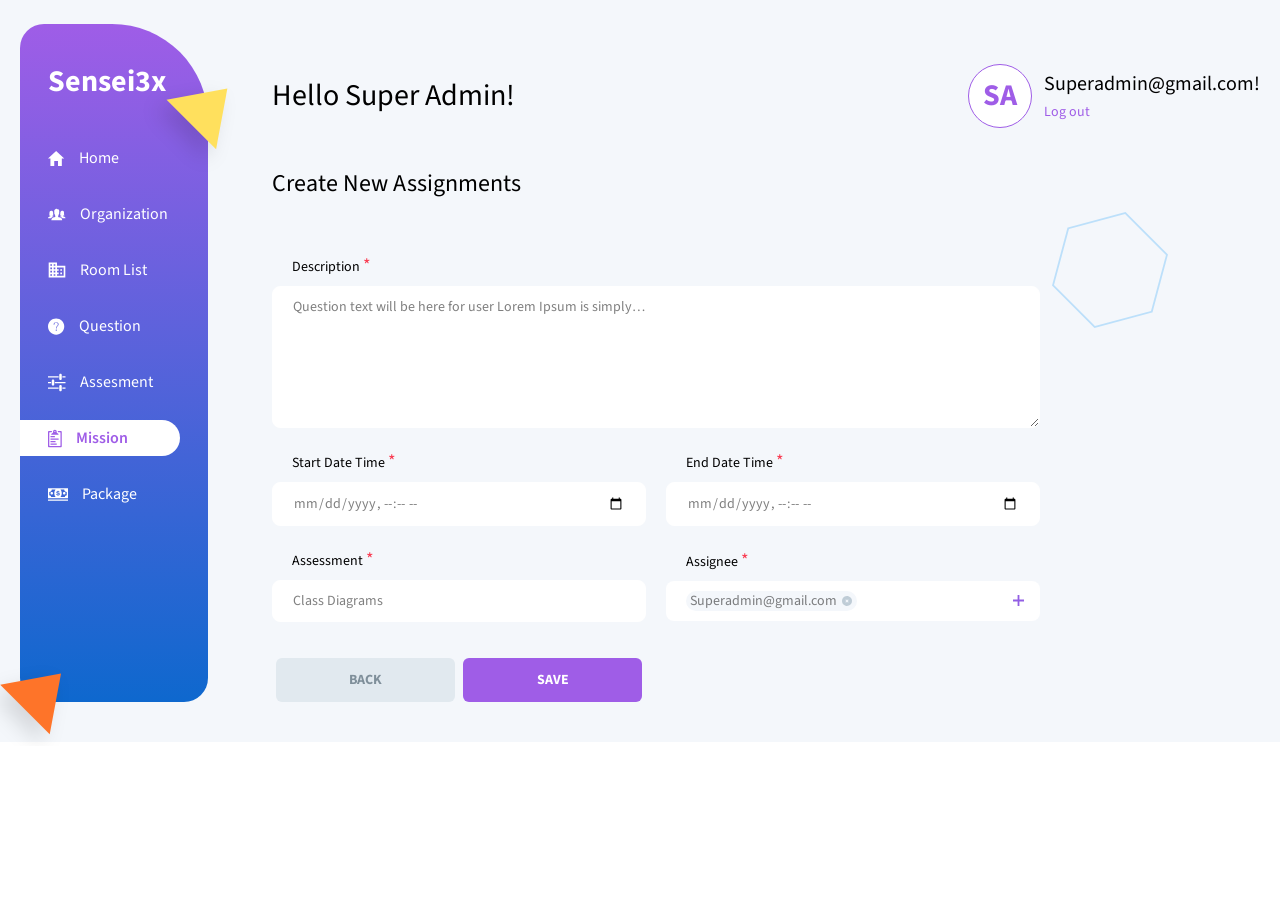
==== commit 87193983: "Link assignment sidebar navigation" ====
--- a/create-new-assignment.html
+++ b/create-new-assignment.html
@@ -33,11 +33,11 @@
                         </a>
                     </li>
                     <li>
-                        <a href="#">
+                        <a href="create-new-organization.html">
                             <svg class="fill-current" width="18" height="13" viewBox="0 0 18 13" fill="none" xmlns="http://www.w3.org/2000/svg">
                                 <path fill-rule="evenodd" clip-rule="evenodd" d="M12.3828 9.58595C12.9297 9.79428 13.3659 10.1263 13.6914 10.582C14.0169 11.0378 14.1797 11.5521 14.1797 12.125H3.32031C3.32031 11.1875 3.67187 10.4714 4.375 9.97657C4.63542 9.79428 5.27343 9.58595 6.28906 9.35157C6.91407 9.27345 7.2526 9.10418 7.30469 8.84376C7.33073 8.73959 7.34375 8.44012 7.34375 7.94532C7.34375 7.8672 7.31771 7.80209 7.26562 7.75001C7.16146 7.64584 7.05729 7.46355 6.95312 7.20314C6.90104 6.9948 6.84896 6.6823 6.79688 6.26564C6.69271 6.29168 6.60807 6.25262 6.54297 6.14845C6.47786 6.04428 6.42578 5.90756 6.38672 5.73829L6.3375 5.51095L6.28798 5.18382C6.24096 4.78958 6.2934 4.60331 6.44531 4.62501C6.36719 4.52084 6.30208 4.27345 6.25 3.88282C6.17187 3.3099 6.21094 2.8021 6.36719 2.35939C6.54948 1.86459 6.875 1.48699 7.34375 1.22657C7.8125 0.966156 8.32031 0.848969 8.86719 0.875011C9.38802 0.901053 9.86328 1.0573 10.293 1.34376C10.7227 1.63022 11.0156 2.02084 11.1719 2.51564C11.3021 2.88022 11.3151 3.38803 11.2109 4.03907L11.1663 4.27823C11.1291 4.45361 11.0919 4.56921 11.0547 4.62501C11.1328 4.59897 11.1914 4.62501 11.2305 4.70314C11.2695 4.78126 11.2826 4.87892 11.2695 4.9961L11.2305 5.3086C11.2174 5.39975 11.1979 5.47136 11.1719 5.52345L11.0938 5.79689C11.0677 5.97918 11.0221 6.10939 10.957 6.18751C10.8919 6.26564 10.8073 6.29168 10.7031 6.26564C10.651 6.83856 10.5599 7.2422 10.4297 7.47657C10.4297 7.49741 10.4005 7.54324 10.3422 7.61407L10.293 7.67189C10.2018 7.77605 10.1562 7.84116 10.1562 7.8672V8.29689C10.1562 8.5573 10.1823 8.75261 10.2344 8.88282C10.2865 9.01303 10.4687 9.1172 10.7812 9.19532C10.9271 9.25782 11.1271 9.31199 11.3812 9.35782L11.582 9.39064C11.9336 9.44272 12.2005 9.50782 12.3828 9.58595ZM4.20461 9.15626C3.89576 9.34752 3.62703 9.56887 3.39844 9.82032C3.26823 10.1068 3.17708 10.25 3.125 10.25H0C0 9.46876 0.390621 8.94793 1.17188 8.68751L1.2283 8.67883C1.28617 8.66726 1.38455 8.64411 1.52344 8.60939C1.73177 8.5573 1.91406 8.50522 2.07031 8.45314C2.22656 8.40105 2.31771 8.33595 2.34375 8.25782C2.36979 8.1797 2.38281 7.97137 2.38281 7.63282C1.86198 7.68491 1.44531 7.59376 1.13281 7.35939L1.28906 6.89064C1.3151 6.83855 1.34115 6.76694 1.36719 6.67579C1.38455 6.61503 1.39612 6.56295 1.40191 6.51954L1.42538 6.22817C1.43601 6.05172 1.44239 5.83276 1.44452 5.57128L1.44531 5.3672C1.44531 4.40365 1.54948 3.76564 1.75781 3.45314C2.04427 2.98438 2.53906 2.75001 3.24219 2.75001C4.24709 2.75001 4.8483 3.17677 5.04582 4.03029L5.07812 4.19532C5.13021 4.4297 5.15625 4.77475 5.15625 5.23048V6.07032C5.15625 6.35678 5.22135 6.66928 5.35156 7.00782C5.45573 7.21616 5.49479 7.33334 5.46875 7.35939L5.23438 7.47657C5.10417 7.52866 4.88281 7.58074 4.57031 7.63282C4.36198 7.63282 4.24479 7.64584 4.21875 7.67189V8.10157C4.21875 8.25782 4.28385 8.34897 4.41406 8.37501C4.4401 8.38803 4.47754 8.40105 4.52637 8.41407L4.70703 8.45314C4.85026 8.47918 4.97396 8.51173 5.07812 8.55079C5.18229 8.58986 5.26042 8.63543 5.3125 8.68751C5.39063 8.81772 5.36458 8.88282 5.23438 8.88282C4.86979 8.93491 4.59635 9.00001 4.41406 9.07814H4.375L4.3004 9.10798L4.33594 9.07814L4.25204 9.12732L4.17969 9.15626H4.20461ZM17.5 10.25C17.5 9.46876 17.0964 8.94793 16.2891 8.68751C16.2109 8.66147 16.0872 8.63543 15.918 8.60939C15.7487 8.58334 15.599 8.54428 15.4688 8.4922C15.3385 8.44011 15.2344 8.37501 15.1562 8.29689C15.1367 8.27735 15.1245 8.14796 15.1196 7.9087L15.1172 7.63282C15.3516 7.63282 15.5208 7.6198 15.625 7.59376L16.0938 7.47657C16.1198 7.45053 16.1589 7.43751 16.2109 7.43751L16.2587 7.43317C16.2876 7.42738 16.3108 7.41581 16.3281 7.39845C16.4062 7.37241 16.4062 7.29428 16.3281 7.16407C16.224 7.00782 16.1458 6.81251 16.0938 6.57814C16.0417 6.34376 16.0156 6.14845 16.0156 5.9922C16.0156 5.9297 16.0167 5.85678 16.0188 5.77345L16.0541 4.80188L16.0493 4.53929C16.0095 3.81518 15.7509 3.30991 15.2734 3.02345C14.6745 2.68491 14.0495 2.64584 13.3984 2.90626C12.7474 3.16668 12.3958 3.8698 12.3438 5.01564C12.2917 6.16148 12.2266 6.82553 12.1484 7.00782L12.1102 7.10269C12.0464 7.28126 12.0592 7.39287 12.1484 7.43751C12.1918 7.45487 12.2367 7.47223 12.283 7.48959L12.5781 7.59376C12.8906 7.64584 13.125 7.67189 13.2812 7.67189V8.21876C13.2552 8.29689 13.0469 8.38803 12.6562 8.4922L12.5407 8.52568C12.3238 8.59265 12.1931 8.65961 12.1484 8.72657C12.1224 8.8047 12.1419 8.85678 12.207 8.88282C12.2721 8.90886 12.3568 8.92189 12.4609 8.92189H12.6562C12.9427 8.97397 13.3073 9.16928 13.75 9.50782C14.1146 9.82032 14.3229 10.0677 14.375 10.25H17.5Z"/>
                             </svg>
-                            <span>OrganizationList</span>
+                            <span>Organization</span>
                         </a>
                     </li>
                     <li>
@@ -49,7 +49,7 @@
                         </a>
                     </li>
                     <li>
-                        <a href="#">
+                        <a href="create-new-question.html">
                             <svg class="fill-current" width="17" height="17" viewBox="0 0 17 17" fill="none" xmlns="http://www.w3.org/2000/svg">
                                 <path fill-rule="evenodd" clip-rule="evenodd" d="M2.38281 2.75781C3.97136 1.16926 5.88541 0.375 8.125 0.375C10.3646 0.375 12.2786 1.16926 13.8672 2.75781C15.4557 4.34636 16.25 6.26041 16.25 8.5C16.25 10.7396 15.4557 12.6536 13.8672 14.2422C12.2786 15.8307 10.3646 16.625 8.125 16.625C5.88541 16.625 3.97136 15.8307 2.38281 14.2422C0.794263 12.6536 0 10.7396 0 8.5C0 6.26041 0.794263 4.34636 2.38281 2.75781ZM7.8125 12.6016C7.94271 12.7318 8.09896 12.7969 8.28125 12.7969C8.46354 12.7969 8.61979 12.7318 8.75 12.6016C8.88021 12.4714 8.94531 12.3151 8.94531 12.1328C8.94531 11.9505 8.88021 11.7943 8.75 11.6641C8.61979 11.5339 8.46354 11.4688 8.28125 11.4688C8.09896 11.4688 7.94271 11.5339 7.8125 11.6641C7.68229 11.7943 7.61719 11.9505 7.61719 12.1328C7.61719 12.3151 7.68229 12.4714 7.8125 12.6016ZM9.35625 8.53594L9.60938 8.30469C10.2865 7.67968 10.625 7.01563 10.625 6.3125C10.625 5.66146 10.4036 5.14714 9.96094 4.76953C9.51823 4.39193 8.95834 4.20312 8.28125 4.20312C6.51041 4.20312 5.625 5.01041 5.625 6.625H6.36719C6.34115 6.05208 6.49088 5.60938 6.81641 5.29688C7.14193 4.98437 7.61718 4.82812 8.24219 4.82812C8.71094 4.82812 9.10156 4.96484 9.41406 5.23828C9.72656 5.51172 9.88281 5.88281 9.88281 6.35156C9.88281 6.92448 9.63542 7.43229 9.14062 7.875L8.97282 8.03402C8.32747 8.68122 7.99279 9.46153 7.96875 10.375H8.71094C8.7221 10.2299 8.73087 10.1075 8.73724 10.0079L8.75313 9.66953C8.76146 9.57995 8.78646 9.45703 8.82812 9.30078C8.88021 9.10547 8.96484 8.94271 9.08203 8.8125C9.15234 8.73438 9.24375 8.64219 9.35625 8.53594Z"/>
                             </svg>
@@ -57,7 +57,7 @@
                         </a>
                     </li>
                     <li>
-                        <a href="#">
+                        <a href="create-new-assesment.html">
                             <svg class="fill-current" width="18" height="19" viewBox="0 0 18 19" fill="none" xmlns="http://www.w3.org/2000/svg">
                                 <path fill-rule="evenodd" clip-rule="evenodd" d="M13.3984 6.64844C13.6328 6.41406 13.75 6.11458 13.75 5.75V2C13.75 1.63541 13.6328 1.33594 13.3984 1.10156C13.1641 0.867186 12.8646 0.75 12.5 0.75C12.1354 0.75 11.8359 0.867186 11.6016 1.10156C11.3672 1.33594 11.25 1.63541 11.25 2V5.75C11.25 6.11458 11.3672 6.41406 11.6016 6.64844C11.8359 6.88281 12.1354 7 12.5 7C12.8646 7 13.1641 6.88281 13.3984 6.64844ZM0 3.25V4.5H10.625V3.25H0ZM6.25 11.375C6.25 11.7396 6.13281 12.0391 5.89844 12.2734C5.66406 12.5078 5.36458 12.625 5 12.625C4.63542 12.625 4.33594 12.5078 4.10156 12.2734C3.86719 12.0391 3.75 11.7396 3.75 11.375V7.625C3.75 7.26042 3.86719 6.96094 4.10156 6.72656C4.33594 6.49219 4.63542 6.375 5 6.375C5.36458 6.375 5.66406 6.49219 5.89844 6.72656C6.13281 6.96094 6.25 7.26042 6.25 7.625V11.375ZM0 10.125V8.875H3.125V10.125H0ZM13.3984 17.8984C13.6328 17.6641 13.75 17.3646 13.75 17V13.25C13.75 12.8854 13.6328 12.5859 13.3984 12.3516C13.1641 12.1172 12.8646 12 12.5 12C12.1354 12 11.8359 12.1172 11.6016 12.3516C11.3672 12.5859 11.25 12.8854 11.25 13.25V17C11.25 17.3646 11.3672 17.6641 11.6016 17.8984C11.8359 18.1328 12.1354 18.25 12.5 18.25C12.8646 18.25 13.1641 18.1328 13.3984 17.8984ZM0 15.75V14.5H10.625V15.75H0ZM14.375 15.75V14.5H17.5V15.75H14.375ZM6.875 8.875V10.125H17.5V8.875H6.875ZM14.375 4.5V3.25H17.5V4.5H14.375Z"/>
                             </svg>
@@ -65,7 +65,7 @@
                         </a>
                     </li>
                     <li>
-                        <a class="active" href="#">
+                        <a class="active" href="create-new-assignment.html">
                             <svg class="fill-current" width="14" height="19" viewBox="0 0 14 19" fill="none" xmlns="http://www.w3.org/2000/svg">
                                 <path fill-rule="evenodd" clip-rule="evenodd" d="M3.125 5.75C3.20313 4.89062 3.56771 4.36979 4.21875 4.1875L4.25781 4.14844C4.80469 4.01823 5.07812 3.75781 5.07812 3.36719V2.54688C5.07812 2.05208 5.2539 1.62891 5.60547 1.27734C5.95703 0.925779 6.38021 0.75 6.875 0.75C7.36979 0.75 7.79297 0.925779 8.14453 1.27734C8.4961 1.62891 8.67188 2.05208 8.67188 2.54688V3.36719C8.67188 3.78386 8.94531 4.05729 9.49219 4.1875H9.57031C10.1953 4.36979 10.5469 4.89062 10.625 5.75H3.125ZM6.875 2C6.53646 2 6.36719 2.18229 6.36719 2.54688C6.36719 2.91146 6.53646 3.09375 6.875 3.09375C7.23958 3.09375 7.42188 2.91146 7.42188 2.54688C7.42188 2.18229 7.23958 2 6.875 2ZM13.4375 2.3125C13.2292 2.10417 12.9818 2 12.6953 2H9.80469V2.50781C9.80469 2.71615 9.88281 2.89193 10.0391 3.03516C10.1953 3.17839 10.3776 3.25 10.5859 3.25H12.0312C12.3438 3.25 12.5 3.41927 12.5 3.75781V16.5312C12.5 16.8438 12.3568 17 12.0703 17H1.71875C1.43229 17 1.28906 16.8438 1.28906 16.5312V3.75781C1.28906 3.41927 1.44531 3.25 1.75781 3.25H3.20312C3.41146 3.25 3.58724 3.17839 3.73047 3.03516C3.8737 2.89193 3.94531 2.71615 3.94531 2.50781V2H1.09375C0.80729 2 0.553387 2.10417 0.332031 2.3125C0.110676 2.52083 0 2.78125 0 3.09375V17.1562C0 17.4688 0.110676 17.7292 0.332031 17.9375C0.553387 18.1458 0.80729 18.25 1.09375 18.25H12.6953C12.9818 18.25 13.2292 18.1458 13.4375 17.9375C13.6458 17.7292 13.75 17.4688 13.75 17.1562V3.09375C13.75 2.78125 13.6458 2.52083 13.4375 2.3125ZM2.5 8.25V7H6.875V8.25H2.5ZM2.5 14.5V15.75H8.75V14.5H2.5ZM2.5 13.25V12H7.53906V13.25H2.5ZM2.5 9.5V10.75H10.625V9.5H2.5Z"/>
                             </svg>
@@ -73,7 +73,7 @@
                         </a>
                     </li>
                     <li>
-                        <a href="#">
+                        <a href="create-new-package.html">
                             <svg class="fill-current" width="20" height="13" viewBox="0 0 20 13" fill="none" xmlns="http://www.w3.org/2000/svg">
                                 <path fill-rule="evenodd" clip-rule="evenodd" d="M0 0.25H20V10.25H0V0.25ZM7.53906 9C6.67968 8.01041 6.25 6.76042 6.25 5.25C6.25 3.73958 6.67968 2.48959 7.53906 1.5H3.75C3.75 2.17709 3.50261 2.76302 3.00781 3.25781C2.51302 3.75261 1.92709 4 1.25 4V7.125C1.77084 7.125 2.21354 7.30729 2.57812 7.67188C2.94271 8.03646 3.125 8.47916 3.125 9H7.53906ZM11.7969 6.10938C11.7969 6.36979 11.7448 6.5651 11.6406 6.69531C11.4844 6.90365 11.3542 7.04687 11.25 7.125C11.1458 7.20313 10.9635 7.26823 10.7031 7.32031C10.5469 7.3724 10.4297 7.39844 10.3516 7.39844V7.75H9.64844V7.39844C9.61719 7.39844 9.56719 7.38906 9.49844 7.37031L9.33594 7.32031C9.15364 7.29427 8.95833 7.20313 8.75 7.04688C8.59375 6.91667 8.46354 6.77344 8.35938 6.61719C8.25521 6.35677 8.20312 6.14844 8.20312 5.99219H8.98438C8.98438 6.07031 9.01042 6.1875 9.0625 6.34375C9.08854 6.44792 9.16667 6.53906 9.29688 6.61719C9.375 6.66927 9.49219 6.72135 9.64844 6.77344V5.40625H9.49219C9.41406 5.40625 9.36198 5.39323 9.33594 5.36719C9.17969 5.34115 9.02344 5.27604 8.86719 5.17188C8.78906 5.11979 8.6849 5.02865 8.55469 4.89844C8.47656 4.84635 8.42448 4.75521 8.39844 4.625L8.37674 4.53819C8.36516 4.47454 8.35938 4.39931 8.35938 4.3125C8.35938 4.15625 8.41146 3.97396 8.51562 3.76562C8.59375 3.63542 8.71094 3.50521 8.86719 3.375C8.97135 3.29687 9.15364 3.23177 9.41406 3.17969C9.51823 3.1276 9.59635 3.10156 9.64844 3.10156V2.75H10.3516V3.10156C10.4297 3.10156 10.5208 3.1276 10.625 3.17969C10.8333 3.23177 11.0156 3.3099 11.1719 3.41406C11.3281 3.51823 11.4453 3.66146 11.5234 3.84375C11.6276 4.05208 11.6797 4.22135 11.6797 4.35156H10.8984C10.8724 4.11719 10.7813 3.94792 10.625 3.84375C10.599 3.84375 10.5534 3.83073 10.4883 3.80469C10.4232 3.77865 10.3776 3.7526 10.3516 3.72656V4.9375H10.5078C10.5859 4.9375 10.638 4.95052 10.6641 4.97656C10.8203 5.02865 10.9115 5.05469 10.9375 5.05469C11.0417 5.08073 11.1719 5.14583 11.3281 5.25C11.4062 5.30208 11.4974 5.38021 11.6016 5.48438C11.6536 5.53646 11.7057 5.64062 11.7578 5.79688C11.7839 5.875 11.7969 5.97917 11.7969 6.10938ZM18.75 7.125V4C18.0729 4 17.487 3.75261 16.9922 3.25781C16.4974 2.76302 16.25 2.17709 16.25 1.5H12.4609C13.3203 2.48959 13.75 3.73958 13.75 5.25C13.75 6.76042 13.3203 8.01041 12.4609 9H16.875C16.875 8.47916 17.0573 8.03646 17.4219 7.67188C17.7865 7.30729 18.2292 7.125 18.75 7.125ZM2.5 5.25C2.5 6.08334 2.91666 6.5 3.75 6.5C4.58334 6.5 5 6.08334 5 5.25C5 4.41666 4.58334 4 3.75 4C2.91666 4 2.5 4.41666 2.5 5.25ZM16.25 6.5C15.4167 6.5 15 6.08334 15 5.25C15 4.41666 15.4167 4 16.25 4C17.0833 4 17.5 4.41666 17.5 5.25C17.5 6.08334 17.0833 6.5 16.25 6.5ZM10.8984 5.83594C10.8464 5.78385 10.7682 5.73177 10.6641 5.67969C10.638 5.65365 10.5859 5.63411 10.5078 5.62109C10.4297 5.60807 10.3776 5.60156 10.3516 5.60156V6.8125H10.4688L10.5078 6.77344L10.8203 6.61719C10.8724 6.59115 10.9245 6.52604 10.9766 6.42188C11.0026 6.36979 11.0156 6.29167 11.0156 6.1875C11.0156 6.03125 10.9766 5.91406 10.8984 5.83594ZM9.21875 3.96094C9.24479 3.90885 9.3099 3.85677 9.41406 3.80469C9.51823 3.7526 9.59635 3.72656 9.64844 3.72656V4.74219C9.51823 4.71615 9.40104 4.65104 9.29688 4.54688C9.19271 4.44271 9.14062 4.33854 9.14062 4.23438C9.14062 4.15625 9.16667 4.0651 9.21875 3.96094ZM0 11.5V12.75H20V11.5H0Z"/>
                             </svg>
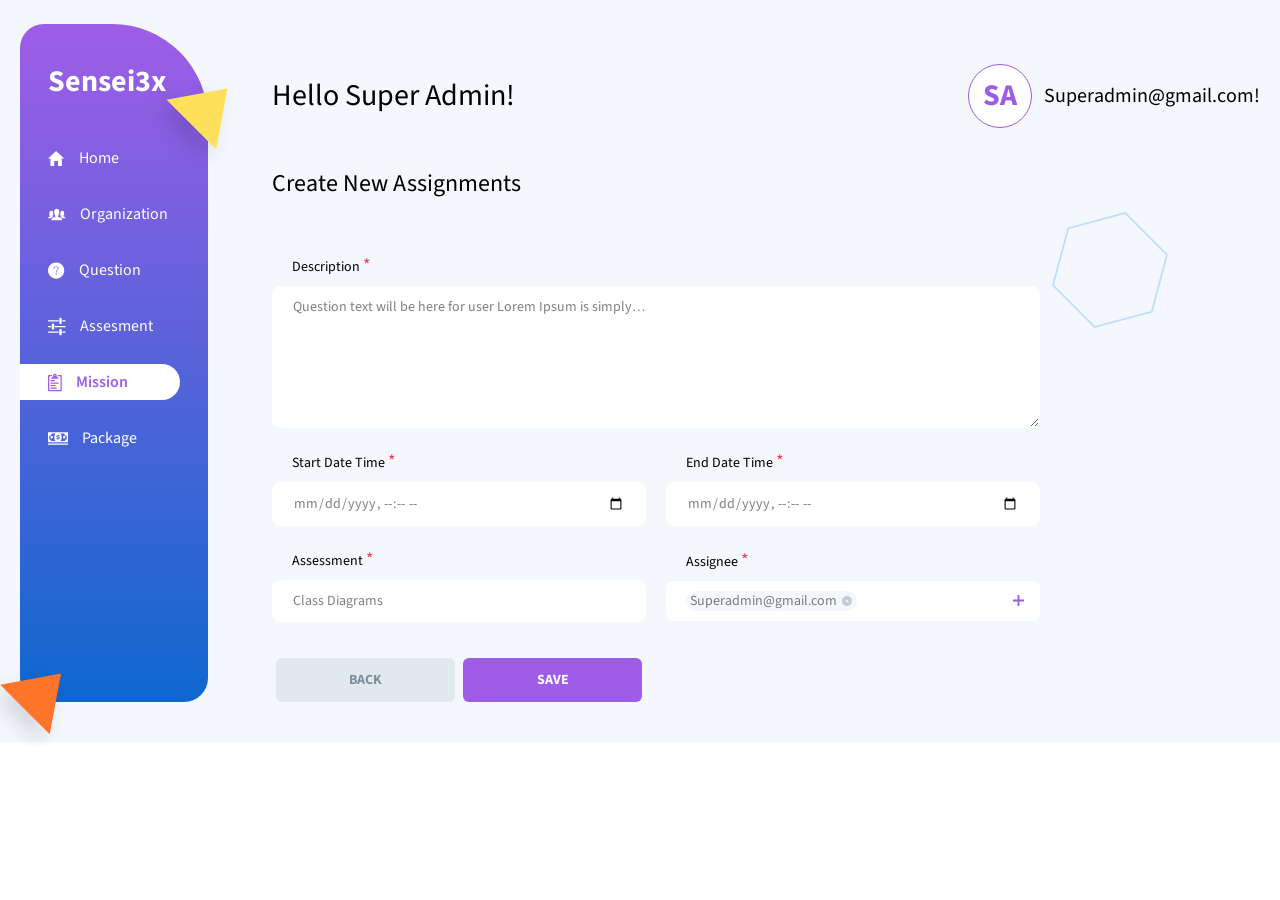
==== commit 45762164: "Fix assignment page navigation" ====
--- a/create-new-assignment.html
+++ b/create-new-assignment.html
@@ -25,7 +25,7 @@
                 <h2 class="text-white text-3xl font-bold pl-7 pt-10">Sensei3x</h2>
                 <ul class="flex flex-col space-y-5 sidebar-nav pt-10 pr-7">
                     <li>
-                        <a href="#">
+                        <a href="./create-new-question.html">
                             <svg class="fill-current" width="17" height="15" viewBox="0 0 17 15" fill="none" xmlns="http://www.w3.org/2000/svg">
                                 <path d="M6.25 15H2.42188V7.5H0L8.125 0L16.25 7.5H13.8281V15H10V10H6.25V15Z"/>
                             </svg>
@@ -38,14 +38,6 @@
                                 <path fill-rule="evenodd" clip-rule="evenodd" d="M12.3828 9.58595C12.9297 9.79428 13.3659 10.1263 13.6914 10.582C14.0169 11.0378 14.1797 11.5521 14.1797 12.125H3.32031C3.32031 11.1875 3.67187 10.4714 4.375 9.97657C4.63542 9.79428 5.27343 9.58595 6.28906 9.35157C6.91407 9.27345 7.2526 9.10418 7.30469 8.84376C7.33073 8.73959 7.34375 8.44012 7.34375 7.94532C7.34375 7.8672 7.31771 7.80209 7.26562 7.75001C7.16146 7.64584 7.05729 7.46355 6.95312 7.20314C6.90104 6.9948 6.84896 6.6823 6.79688 6.26564C6.69271 6.29168 6.60807 6.25262 6.54297 6.14845C6.47786 6.04428 6.42578 5.90756 6.38672 5.73829L6.3375 5.51095L6.28798 5.18382C6.24096 4.78958 6.2934 4.60331 6.44531 4.62501C6.36719 4.52084 6.30208 4.27345 6.25 3.88282C6.17187 3.3099 6.21094 2.8021 6.36719 2.35939C6.54948 1.86459 6.875 1.48699 7.34375 1.22657C7.8125 0.966156 8.32031 0.848969 8.86719 0.875011C9.38802 0.901053 9.86328 1.0573 10.293 1.34376C10.7227 1.63022 11.0156 2.02084 11.1719 2.51564C11.3021 2.88022 11.3151 3.38803 11.2109 4.03907L11.1663 4.27823C11.1291 4.45361 11.0919 4.56921 11.0547 4.62501C11.1328 4.59897 11.1914 4.62501 11.2305 4.70314C11.2695 4.78126 11.2826 4.87892 11.2695 4.9961L11.2305 5.3086C11.2174 5.39975 11.1979 5.47136 11.1719 5.52345L11.0938 5.79689C11.0677 5.97918 11.0221 6.10939 10.957 6.18751C10.8919 6.26564 10.8073 6.29168 10.7031 6.26564C10.651 6.83856 10.5599 7.2422 10.4297 7.47657C10.4297 7.49741 10.4005 7.54324 10.3422 7.61407L10.293 7.67189C10.2018 7.77605 10.1562 7.84116 10.1562 7.8672V8.29689C10.1562 8.5573 10.1823 8.75261 10.2344 8.88282C10.2865 9.01303 10.4687 9.1172 10.7812 9.19532C10.9271 9.25782 11.1271 9.31199 11.3812 9.35782L11.582 9.39064C11.9336 9.44272 12.2005 9.50782 12.3828 9.58595ZM4.20461 9.15626C3.89576 9.34752 3.62703 9.56887 3.39844 9.82032C3.26823 10.1068 3.17708 10.25 3.125 10.25H0C0 9.46876 0.390621 8.94793 1.17188 8.68751L1.2283 8.67883C1.28617 8.66726 1.38455 8.64411 1.52344 8.60939C1.73177 8.5573 1.91406 8.50522 2.07031 8.45314C2.22656 8.40105 2.31771 8.33595 2.34375 8.25782C2.36979 8.1797 2.38281 7.97137 2.38281 7.63282C1.86198 7.68491 1.44531 7.59376 1.13281 7.35939L1.28906 6.89064C1.3151 6.83855 1.34115 6.76694 1.36719 6.67579C1.38455 6.61503 1.39612 6.56295 1.40191 6.51954L1.42538 6.22817C1.43601 6.05172 1.44239 5.83276 1.44452 5.57128L1.44531 5.3672C1.44531 4.40365 1.54948 3.76564 1.75781 3.45314C2.04427 2.98438 2.53906 2.75001 3.24219 2.75001C4.24709 2.75001 4.8483 3.17677 5.04582 4.03029L5.07812 4.19532C5.13021 4.4297 5.15625 4.77475 5.15625 5.23048V6.07032C5.15625 6.35678 5.22135 6.66928 5.35156 7.00782C5.45573 7.21616 5.49479 7.33334 5.46875 7.35939L5.23438 7.47657C5.10417 7.52866 4.88281 7.58074 4.57031 7.63282C4.36198 7.63282 4.24479 7.64584 4.21875 7.67189V8.10157C4.21875 8.25782 4.28385 8.34897 4.41406 8.37501C4.4401 8.38803 4.47754 8.40105 4.52637 8.41407L4.70703 8.45314C4.85026 8.47918 4.97396 8.51173 5.07812 8.55079C5.18229 8.58986 5.26042 8.63543 5.3125 8.68751C5.39063 8.81772 5.36458 8.88282 5.23438 8.88282C4.86979 8.93491 4.59635 9.00001 4.41406 9.07814H4.375L4.3004 9.10798L4.33594 9.07814L4.25204 9.12732L4.17969 9.15626H4.20461ZM17.5 10.25C17.5 9.46876 17.0964 8.94793 16.2891 8.68751C16.2109 8.66147 16.0872 8.63543 15.918 8.60939C15.7487 8.58334 15.599 8.54428 15.4688 8.4922C15.3385 8.44011 15.2344 8.37501 15.1562 8.29689C15.1367 8.27735 15.1245 8.14796 15.1196 7.9087L15.1172 7.63282C15.3516 7.63282 15.5208 7.6198 15.625 7.59376L16.0938 7.47657C16.1198 7.45053 16.1589 7.43751 16.2109 7.43751L16.2587 7.43317C16.2876 7.42738 16.3108 7.41581 16.3281 7.39845C16.4062 7.37241 16.4062 7.29428 16.3281 7.16407C16.224 7.00782 16.1458 6.81251 16.0938 6.57814C16.0417 6.34376 16.0156 6.14845 16.0156 5.9922C16.0156 5.9297 16.0167 5.85678 16.0188 5.77345L16.0541 4.80188L16.0493 4.53929C16.0095 3.81518 15.7509 3.30991 15.2734 3.02345C14.6745 2.68491 14.0495 2.64584 13.3984 2.90626C12.7474 3.16668 12.3958 3.8698 12.3438 5.01564C12.2917 6.16148 12.2266 6.82553 12.1484 7.00782L12.1102 7.10269C12.0464 7.28126 12.0592 7.39287 12.1484 7.43751C12.1918 7.45487 12.2367 7.47223 12.283 7.48959L12.5781 7.59376C12.8906 7.64584 13.125 7.67189 13.2812 7.67189V8.21876C13.2552 8.29689 13.0469 8.38803 12.6562 8.4922L12.5407 8.52568C12.3238 8.59265 12.1931 8.65961 12.1484 8.72657C12.1224 8.8047 12.1419 8.85678 12.207 8.88282C12.2721 8.90886 12.3568 8.92189 12.4609 8.92189H12.6562C12.9427 8.97397 13.3073 9.16928 13.75 9.50782C14.1146 9.82032 14.3229 10.0677 14.375 10.25H17.5Z"/>
                             </svg>
                             <span>Organization</span>
-                        </a>
-                    </li>
-                    <li>
-                        <a href="#">
-                            <svg class="fill-current" width="18" height="16" viewBox="0 0 18 16" fill="none" xmlns="http://www.w3.org/2000/svg">
-                                <path fill-rule="evenodd" clip-rule="evenodd" d="M17.32 3.82H8.99999V0.5H0.679993V15.5H17.32V3.82ZM3.99999 2.18V3.82H2.31999V2.18H3.99999ZM7.31999 2.18V3.82H5.67999V2.18H7.31999ZM15.68 13.82V5.5H8.99999V7.18H10.68V8.82H8.99999V10.5H10.68V12.18H8.99999V13.82H15.68ZM14 8.82V7.18H12.32V8.82H14ZM14 12.18V10.5H12.32V12.18H14ZM7.31999 7.18V5.5H5.67999V7.18H7.31999ZM7.31999 8.82V10.5H5.67999V8.82H7.31999ZM7.31999 13.82V12.18H5.67999V13.82H7.31999ZM3.99999 7.18V5.5H2.31999V7.18H3.99999ZM3.99999 8.82V10.5H2.31999V8.82H3.99999ZM3.99999 13.82V12.18H2.31999V13.82H3.99999Z"/>
-                            </svg>
-                            <span>Room List</span>
                         </a>
                     </li>
                     <li>
@@ -133,7 +125,6 @@
                         </div>
                         <div class="flex flex-col space-y-1">
                             <p class="text-xl">Superadmin@gmail.com!</p>
-                            <a href="#" class="text-sm text-purple">Log out</a>
                         </div>
                     </div>
                 </div>
